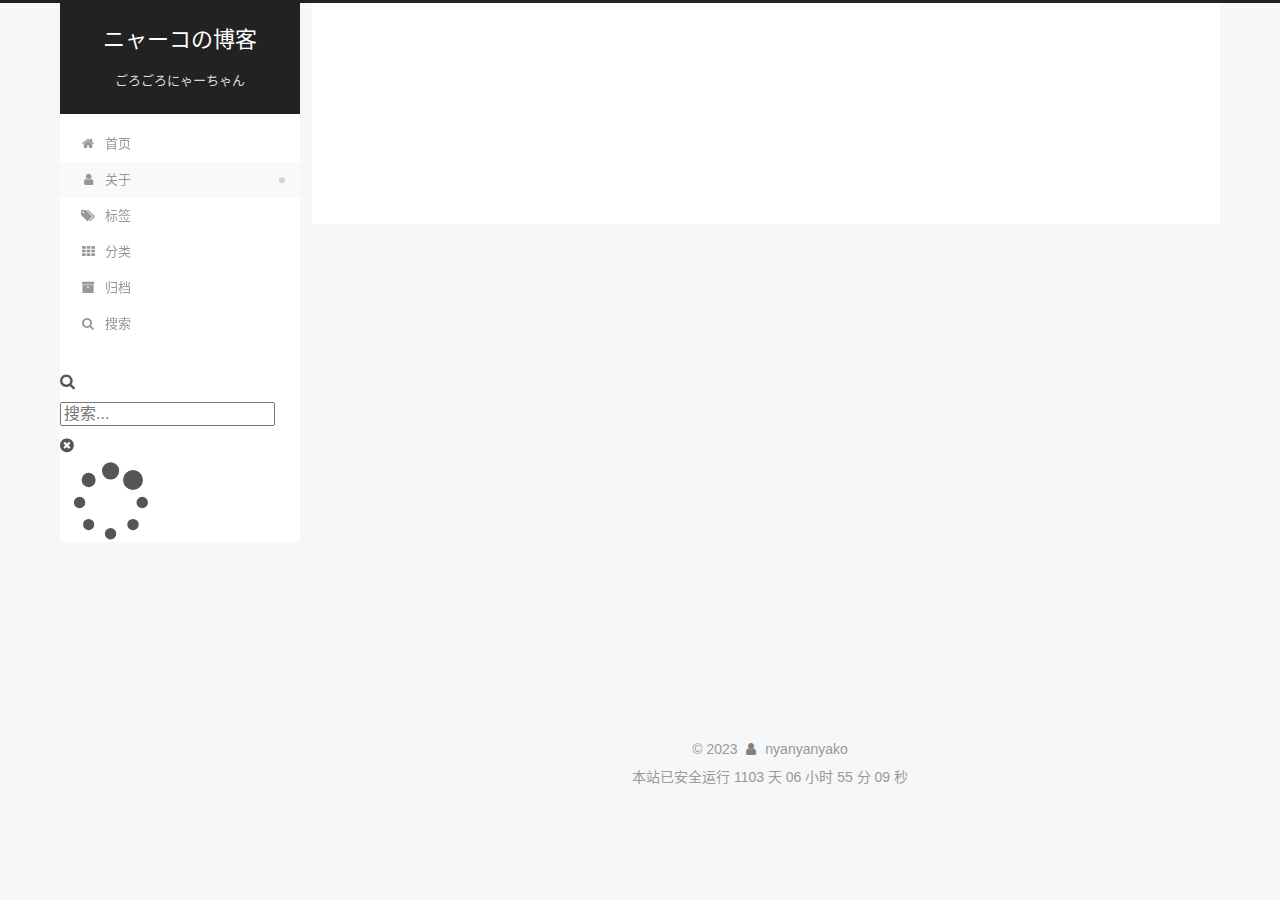
==== about/index.html @ 71a36f50 "Site updated: 2023-07-17 23:03:33" ====
<!DOCTYPE html>
<html lang="zh-CN">
<head>
  <meta charset="UTF-8">
<meta name="viewport" content="width=device-width, initial-scale=1, maximum-scale=2">
<meta name="theme-color" content="#222">
<meta name="generator" content="Hexo 6.3.0">
  <link rel="apple-touch-icon" sizes="180x180" href="/images/apple-touch-icon-next.png">
  <link rel="icon" type="image/png" sizes="32x32" href="/images/favicon-32x32-next.png">
  <link rel="icon" type="image/png" sizes="16x16" href="/images/favicon-16x16-next.png">
  <link rel="mask-icon" href="/images/logo.svg" color="#222">

<link rel="stylesheet" href="/css/main.css">


<link rel="stylesheet" href="/lib/font-awesome/css/font-awesome.min.css">

<script id="hexo-configurations">
    var NexT = window.NexT || {};
    var CONFIG = {"hostname":"example.com","root":"/","scheme":"Pisces","version":"7.8.0","exturl":false,"sidebar":{"position":"left","display":"post","padding":18,"offset":12,"onmobile":false},"copycode":{"enable":false,"show_result":false,"style":null},"back2top":{"enable":true,"sidebar":false,"scrollpercent":false},"bookmark":{"enable":false,"color":"#222","save":"auto"},"fancybox":false,"mediumzoom":false,"lazyload":false,"pangu":false,"comments":{"style":"tabs","active":null,"storage":true,"lazyload":false,"nav":null},"algolia":{"hits":{"per_page":10},"labels":{"input_placeholder":"Search for Posts","hits_empty":"We didn't find any results for the search: ${query}","hits_stats":"${hits} results found in ${time} ms"}},"localsearch":{"enable":true,"trigger":"auto","top_n_per_article":1,"unescape":false,"preload":false},"motion":{"enable":true,"async":false,"transition":{"post_block":"fadeIn","post_header":"slideDownIn","post_body":"slideDownIn","coll_header":"slideLeftIn","sidebar":"slideUpIn"}},"path":"search.xml"};
  </script>

  <meta property="og:type" content="website">
<meta property="og:title" content="about">
<meta property="og:url" content="http://example.com/about/index.html">
<meta property="og:site_name" content="ニャーコの博客">
<meta property="og:locale" content="zh_CN">
<meta property="article:published_time" content="2023-07-17T14:56:35.000Z">
<meta property="article:modified_time" content="2023-07-17T14:56:56.110Z">
<meta property="article:author" content="nyanyanyako">
<meta name="twitter:card" content="summary">

<link rel="canonical" href="http://example.com/about/">


<script id="page-configurations">
  // https://hexo.io/docs/variables.html
  CONFIG.page = {
    sidebar: "",
    isHome : false,
    isPost : false,
    lang   : 'zh-CN'
  };
</script>

  <title>about | ニャーコの博客
</title>
  






  <noscript>
  <style>
  .use-motion .brand,
  .use-motion .menu-item,
  .sidebar-inner,
  .use-motion .post-block,
  .use-motion .pagination,
  .use-motion .comments,
  .use-motion .post-header,
  .use-motion .post-body,
  .use-motion .collection-header { opacity: initial; }

  .use-motion .site-title,
  .use-motion .site-subtitle {
    opacity: initial;
    top: initial;
  }

  .use-motion .logo-line-before i { left: initial; }
  .use-motion .logo-line-after i { right: initial; }
  </style>
</noscript>

</head>

<body itemscope itemtype="http://schema.org/WebPage">
  <div class="container use-motion">
    <div class="headband"></div>

    <header class="header" itemscope itemtype="http://schema.org/WPHeader">
      <div class="header-inner"><div class="site-brand-container">
  <div class="site-nav-toggle">
    <div class="toggle" aria-label="切换导航栏">
      <span class="toggle-line toggle-line-first"></span>
      <span class="toggle-line toggle-line-middle"></span>
      <span class="toggle-line toggle-line-last"></span>
    </div>
  </div>

  <div class="site-meta">

    <a href="/" class="brand" rel="start">
      <span class="logo-line-before"><i></i></span>
      <h1 class="site-title">ニャーコの博客</h1>
      <span class="logo-line-after"><i></i></span>
    </a>
      <p class="site-subtitle" itemprop="description">ごろごろにゃーちゃん</p>
  </div>

  <div class="site-nav-right">
    <div class="toggle popup-trigger">
        <i class="fa fa-search fa-fw fa-lg"></i>
    </div>
  </div>
</div>




<nav class="site-nav">
  <ul id="menu" class="menu">
        <li class="menu-item menu-item-home">

    <a href="/" rel="section"><i class="fa fa-fw fa-home"></i>首页</a>

  </li>
        <li class="menu-item menu-item-about">

    <a href="/about/" rel="section"><i class="fa fa-fw fa-user"></i>关于</a>

  </li>
        <li class="menu-item menu-item-tags">

    <a href="/tags/" rel="section"><i class="fa fa-fw fa-tags"></i>标签</a>

  </li>
        <li class="menu-item menu-item-categories">

    <a href="/categories/" rel="section"><i class="fa fa-fw fa-th"></i>分类</a>

  </li>
        <li class="menu-item menu-item-archives">

    <a href="/archives/" rel="section"><i class="fa fa-fw fa-archive"></i>归档</a>

  </li>
      <li class="menu-item menu-item-search">
        <a role="button" class="popup-trigger"><i class="fa fa-search fa-fw"></i>搜索
        </a>
      </li>
  </ul>
</nav>



  <div class="search-pop-overlay">
    <div class="popup search-popup">
        <div class="search-header">
  <span class="search-icon">
    <i class="fa fa-search"></i>
  </span>
  <div class="search-input-container">
    <input autocomplete="off" autocapitalize="off"
           placeholder="搜索..." spellcheck="false"
           type="search" class="search-input">
  </div>
  <span class="popup-btn-close">
    <i class="fa fa-times-circle"></i>
  </span>
</div>
<div id="search-result">
  <div id="no-result">
    <i class="fa fa-spinner fa-pulse fa-5x fa-fw"></i>
  </div>
</div>

    </div>
  </div>

</div>
    </header>

    
  <div class="back-to-top">
    <i class="fa fa-arrow-up"></i>
    <span>0%</span>
  </div>


    <main class="main">
      <div class="main-inner">
        <div class="content-wrap">
          
  
  

          <div class="content page posts-expand">
            

    
    
    
    <div class="post-block" lang="zh-CN">
      <header class="post-header">

<h1 class="post-title" itemprop="name headline">about
</h1>

<div class="post-meta">
  

</div>

</header>

      
      
      
      <div class="post-body">
          
      </div>
      
      
      
    </div>
    

    
    
    


          </div>
          

<script>
  window.addEventListener('tabs:register', () => {
    let { activeClass } = CONFIG.comments;
    if (CONFIG.comments.storage) {
      activeClass = localStorage.getItem('comments_active') || activeClass;
    }
    if (activeClass) {
      let activeTab = document.querySelector(`a[href="#comment-${activeClass}"]`);
      if (activeTab) {
        activeTab.click();
      }
    }
  });
  if (CONFIG.comments.storage) {
    window.addEventListener('tabs:click', event => {
      if (!event.target.matches('.tabs-comment .tab-content .tab-pane')) return;
      let commentClass = event.target.classList[1];
      localStorage.setItem('comments_active', commentClass);
    });
  }
</script>

        </div>
          
  
  <div class="toggle sidebar-toggle">
    <span class="toggle-line toggle-line-first"></span>
    <span class="toggle-line toggle-line-middle"></span>
    <span class="toggle-line toggle-line-last"></span>
  </div>

  <aside class="sidebar">
    <div class="sidebar-inner">

      <ul class="sidebar-nav motion-element">
        <li class="sidebar-nav-toc">
          文章目录
        </li>
        <li class="sidebar-nav-overview">
          站点概览
        </li>
      </ul>

      <!--noindex-->
      <div class="post-toc-wrap sidebar-panel">
      </div>
      <!--/noindex-->

      <div class="site-overview-wrap sidebar-panel">
        <div class="site-author motion-element" itemprop="author" itemscope itemtype="http://schema.org/Person">
    <img class="site-author-image" itemprop="image" alt="nyanyanyako"
      src="https://assets.wasabi123.workers.dev/bocchi/stream_13_250x250.gif">
  <p class="site-author-name" itemprop="name">nyanyanyako</p>
  <div class="site-description" itemprop="description"></div>
</div>
<div class="site-state-wrap motion-element">
  <nav class="site-state">
      <div class="site-state-item site-state-posts">
          <a href="/archives/">
        
          <span class="site-state-item-count">1</span>
          <span class="site-state-item-name">日志</span>
        </a>
      </div>
  </nav>
</div>



      </div>

    </div>
  </aside>
  <div id="sidebar-dimmer"></div>


      </div>
    </main>

    <footer class="footer">
      <div class="footer-inner">
        

        

<div class="copyright">
  
  &copy; 
  <span itemprop="copyrightYear">2023</span>
  <span class="with-love">
    <i class="fa fa-user"></i>
  </span>
  <span class="author" itemprop="copyrightHolder">nyanyanyako</span>
</div>
<!-- <br /> -->
<!-- 网站运行时间的设置 -->
<span id="timeDate">载入天数...</span>
<!-- <span id="times">载入时分秒...</span> -->
<script>
    var now = new Date();
    function createtime() {
        var grt= new Date("7/17/2023 8:00:00");//此处修改你的建站时间或者网站上线时间
        now.setTime(now.getTime()+250);
        days = (now - grt ) / 1000 / 60 / 60 / 24; dnum = Math.floor(days);
        hours = (now - grt ) / 1000 / 60 / 60 - (24 * dnum); hnum = Math.floor(hours);
        if(String(hnum).length ==1 ){hnum = "0" + hnum;} minutes = (now - grt ) / 1000 /60 - (24 * 60 * dnum) - (60 * hnum);
        mnum = Math.floor(minutes); if(String(mnum).length ==1 ){mnum = "0" + mnum;}
        seconds = (now - grt ) / 1000 - (24 * 60 * 60 * dnum) - (60 * 60 * hnum) - (60 * mnum);
        snum = Math.round(seconds); 
        if(String(snum).length ==1 ){snum = "0" + snum;}
        // var times = document.getElementById("times").innerHTML = hnum + " 小时 " + mnum + " 分 " + snum + " 秒";
        document.getElementById("timeDate").innerHTML = "本站已安全运行 "+dnum+" 天 "+hnum + " 小时 " + mnum + " 分 " + snum + " 秒";
    }
setInterval("createtime()",250);
</script>
        








      </div>
    </footer>
  </div>

  
  <script src="/lib/anime.min.js"></script>
  <script src="/lib/velocity/velocity.min.js"></script>
  <script src="/lib/velocity/velocity.ui.min.js"></script>

<script src="/js/utils.js"></script>

<script src="/js/motion.js"></script>


<script src="/js/schemes/pisces.js"></script>


<script src="/js/next-boot.js"></script>




  




  
<script src="/js/local-search.js"></script>













  

  

</body>
</html>
---- css/main.css ----
:root {
  --body-bg-color: #f5f7f9;
  --content-bg-color: #fff;
  --card-bg-color: #f5f5f5;
  --text-color: #555;
  --link-color: #555;
  --link-hover-color: #222;
  --brand-color: #fff;
  --brand-hover-color: #fff;
  --table-row-odd-bg-color: #f9f9f9;
  --table-row-hover-bg-color: #f5f5f5;
  --menu-item-bg-color: #f5f5f5;
  --btn-default-bg: #fff;
  --btn-default-color: #555;
  --btn-default-border-color: #555;
  --btn-default-hover-bg: #222;
  --btn-default-hover-color: #fff;
  --btn-default-hover-border-color: #222;
}
html {
  line-height: 1.15; /* 1 */
  -webkit-text-size-adjust: 100%; /* 2 */
}
body {
  margin: 0;
}
main {
  display: block;
}
h1 {
  font-size: 2em;
  margin: 0.67em 0;
}
hr {
  box-sizing: content-box; /* 1 */
  height: 0; /* 1 */
  overflow: visible; /* 2 */
}
pre {
  font-family: monospace, monospace; /* 1 */
  font-size: 1em; /* 2 */
}
a {
  background: transparent;
}
abbr[title] {
  border-bottom: none; /* 1 */
  text-decoration: underline; /* 2 */
  text-decoration: underline dotted; /* 2 */
}
b,
strong {
  font-weight: bolder;
}
code,
kbd,
samp {
  font-family: monospace, monospace; /* 1 */
  font-size: 1em; /* 2 */
}
small {
  font-size: 80%;
}
sub,
sup {
  font-size: 75%;
  line-height: 0;
  position: relative;
  vertical-align: baseline;
}
sub {
  bottom: -0.25em;
}
sup {
  top: -0.5em;
}
img {
  border-style: none;
}
button,
input,
optgroup,
select,
textarea {
  font-family: inherit; /* 1 */
  font-size: 100%; /* 1 */
  line-height: 1.15; /* 1 */
  margin: 0; /* 2 */
}
button,
input {
/* 1 */
  overflow: visible;
}
button,
select {
/* 1 */
  text-transform: none;
}
button,
[type='button'],
[type='reset'],
[type='submit'] {
  -webkit-appearance: button;
}
button::-moz-focus-inner,
[type='button']::-moz-focus-inner,
[type='reset']::-moz-focus-inner,
[type='submit']::-moz-focus-inner {
  border-style: none;
  padding: 0;
}
button:-moz-focusring,
[type='button']:-moz-focusring,
[type='reset']:-moz-focusring,
[type='submit']:-moz-focusring {
  outline: 1px dotted ButtonText;
}
fieldset {
  padding: 0.35em 0.75em 0.625em;
}
legend {
  box-sizing: border-box; /* 1 */
  color: inherit; /* 2 */
  display: table; /* 1 */
  max-width: 100%; /* 1 */
  padding: 0; /* 3 */
  white-space: normal; /* 1 */
}
progress {
  vertical-align: baseline;
}
textarea {
  overflow: auto;
}
[type='checkbox'],
[type='radio'] {
  box-sizing: border-box; /* 1 */
  padding: 0; /* 2 */
}
[type='number']::-webkit-inner-spin-button,
[type='number']::-webkit-outer-spin-button {
  height: auto;
}
[type='search'] {
  outline-offset: -2px; /* 2 */
  -webkit-appearance: textfield; /* 1 */
}
[type='search']::-webkit-search-decoration {
  -webkit-appearance: none;
}
::-webkit-file-upload-button {
  font: inherit; /* 2 */
  -webkit-appearance: button; /* 1 */
}
details {
  display: block;
}
summary {
  display: list-item;
}
template {
  display: none;
}
[hidden] {
  display: none;
}
::selection {
  background: #262a30;
  color: #eee;
}
html,
body {
  height: 100%;
}
body {
  background: var(--body-bg-color);
  color: var(--text-color);
  font-family: 'Lato', "PingFang SC", "Microsoft YaHei", sans-serif;
  font-size: 1em;
  line-height: 2;
}
@media (max-width: 991px) {
  body {
    padding-left: 0 !important;
    padding-right: 0 !important;
  }
}
h1,
h2,
h3,
h4,
h5,
h6 {
  font-family: 'Lato', "PingFang SC", "Microsoft YaHei", sans-serif;
  font-weight: bold;
  line-height: 1.5;
  margin: 20px 0 15px;
}
h1 {
  font-size: 1.5em;
}
h2 {
  font-size: 1.375em;
}
h3 {
  font-size: 1.25em;
}
h4 {
  font-size: 1.125em;
}
h5 {
  font-size: 1em;
}
h6 {
  font-size: 0.875em;
}
p {
  margin: 0 0 20px 0;
}
a,
span.exturl {
  border-bottom: 1px solid #999;
  color: var(--link-color);
  outline: 0;
  text-decoration: none;
  overflow-wrap: break-word;
  word-wrap: break-word;
  cursor: pointer;
}
a:hover,
span.exturl:hover {
  border-bottom-color: var(--link-hover-color);
  color: var(--link-hover-color);
}
iframe,
img,
video {
  display: block;
  margin-left: auto;
  margin-right: auto;
  max-width: 100%;
}
hr {
  background-image: repeating-linear-gradient(-45deg, #ddd, #ddd 4px, transparent 4px, transparent 8px);
  border: 0;
  height: 3px;
  margin: 40px 0;
}
blockquote {
  border-left: 4px solid #ddd;
  color: #666;
  margin: 0;
  padding: 0 15px;
}
blockquote cite::before {
  content: '-';
  padding: 0 5px;
}
dt {
  font-weight: bold;
}
dd {
  margin: 0;
  padding: 0;
}
kbd {
  background-color: #f5f5f5;
  background-image: linear-gradient(#eee, #fff, #eee);
  border: 1px solid #ccc;
  border-radius: 0.2em;
  box-shadow: 0.1em 0.1em 0.2em rgba(0,0,0,0.1);
  color: #555;
  font-family: inherit;
  padding: 0.1em 0.3em;
  white-space: nowrap;
}
.table-container {
  overflow: auto;
}
table {
  border-collapse: collapse;
  border-spacing: 0;
  font-size: 0.875em;
  margin: 0 0 20px 0;
  width: 100%;
}
tbody tr:nth-of-type(odd) {
  background: var(--table-row-odd-bg-color);
}
tbody tr:hover {
  background: var(--table-row-hover-bg-color);
}
caption,
th,
td {
  font-weight: normal;
  padding: 8px;
  text-align: left;
  vertical-align: middle;
}
th,
td {
  border: 1px solid #ddd;
  border-bottom: 3px solid #ddd;
}
th {
  font-weight: 700;
  padding-bottom: 10px;
}
td {
  border-bottom-width: 1px;
}
.btn {
  background: var(--btn-default-bg);
  border: 2px solid var(--btn-default-border-color);
  border-radius: 2px;
  color: var(--btn-default-color);
  display: inline-block;
  font-size: 0.875em;
  line-height: 2;
  padding: 0 20px;
  text-decoration: none;
  transition-property: background-color;
  transition-delay: 0s;
  transition-duration: 0.2s;
  transition-timing-function: ease-in-out;
}
.btn:hover {
  background: var(--btn-default-hover-bg);
  border-color: var(--btn-default-hover-border-color);
  color: var(--btn-default-hover-color);
}
.btn + .btn {
  margin: 0 0 8px 8px;
}
.btn .fa-fw {
  text-align: left;
  width: 1.285714285714286em;
}
.toggle {
  line-height: 0;
}
.toggle .toggle-line {
  background: #fff;
  display: inline-block;
  height: 2px;
  left: 0;
  position: relative;
  top: 0;
  transition: all 0.4s;
  vertical-align: top;
  width: 100%;
}
.toggle .toggle-line:not(:first-child) {
  margin-top: 3px;
}
.toggle.toggle-arrow .toggle-line-first {
  left: 50%;
  top: 2px;
  transform: rotate(45deg);
  width: 50%;
}
.toggle.toggle-arrow .toggle-line-middle {
  left: 2px;
  width: 90%;
}
.toggle.toggle-arrow .toggle-line-last {
  left: 50%;
  top: -2px;
  transform: rotate(-45deg);
  width: 50%;
}
.toggle.toggle-close .toggle-line-first {
  transform: rotate(-45deg);
  top: 5px;
}
.toggle.toggle-close .toggle-line-middle {
  opacity: 0;
}
.toggle.toggle-close .toggle-line-last {
  transform: rotate(45deg);
  top: -5px;
}
.highlight,
pre {
  background: #f7f7f7;
  color: #4d4d4c;
  line-height: 1.6;
  margin: 0 auto 20px;
}
pre,
code {
  font-family: consolas, Menlo, monospace, "PingFang SC", "Microsoft YaHei";
}
code {
  background: #eee;
  border-radius: 3px;
  color: #555;
  padding: 2px 4px;
  overflow-wrap: break-word;
  word-wrap: break-word;
}
.highlight *::selection {
  background: #d6d6d6;
}
.highlight pre {
  border: 0;
  margin: 0;
  padding: 10px 0;
}
.highlight table {
  border: 0;
  margin: 0;
  width: auto;
}
.highlight td {
  border: 0;
  padding: 0;
}
.highlight figcaption {
  background: #eff2f3;
  color: #4d4d4c;
  display: flex;
  font-size: 0.875em;
  justify-content: space-between;
  line-height: 1.2;
  padding: 0.5em;
}
.highlight figcaption a {
  color: #4d4d4c;
}
.highlight figcaption a:hover {
  border-bottom-color: #4d4d4c;
}
.highlight .gutter {
  -moz-user-select: none;
  -ms-user-select: none;
  -webkit-user-select: none;
  user-select: none;
}
.highlight .gutter pre {
  background: #eff2f3;
  color: #869194;
  padding-left: 10px;
  padding-right: 10px;
  text-align: right;
}
.highlight .code pre {
  background: #f7f7f7;
  padding-left: 10px;
  width: 100%;
}
.gist table {
  width: auto;
}
.gist table td {
  border: 0;
}
pre {
  overflow: auto;
  padding: 10px;
}
pre code {
  background: none;
  color: #4d4d4c;
  font-size: 0.875em;
  padding: 0;
  text-shadow: none;
}
pre .deletion {
  background: #fdd;
}
pre .addition {
  background: #dfd;
}
pre .meta {
  color: #eab700;
  -moz-user-select: none;
  -ms-user-select: none;
  -webkit-user-select: none;
  user-select: none;
}
pre .comment {
  color: #8e908c;
}
pre .variable,
pre .attribute,
pre .tag,
pre .name,
pre .regexp,
pre .ruby .constant,
pre .xml .tag .title,
pre .xml .pi,
pre .xml .doctype,
pre .html .doctype,
pre .css .id,
pre .css .class,
pre .css .pseudo {
  color: #c82829;
}
pre .number,
pre .preprocessor,
pre .built_in,
pre .builtin-name,
pre .literal,
pre .params,
pre .constant,
pre .command {
  color: #f5871f;
}
pre .ruby .class .title,
pre .css .rules .attribute,
pre .string,
pre .symbol,
pre .value,
pre .inheritance,
pre .header,
pre .ruby .symbol,
pre .xml .cdata,
pre .special,
pre .formula {
  color: #718c00;
}
pre .title,
pre .css .hexcolor {
  color: #3e999f;
}
pre .function,
pre .python .decorator,
pre .python .title,
pre .ruby .function .title,
pre .ruby .title .keyword,
pre .perl .sub,
pre .javascript .title,
pre .coffeescript .title {
  color: #4271ae;
}
pre .keyword,
pre .javascript .function {
  color: #8959a8;
}
.blockquote-center {
  border-left: none;
  margin: 40px 0;
  padding: 0;
  position: relative;
  text-align: center;
}
.blockquote-center::before,
.blockquote-center::after {
  background-repeat: no-repeat;
  background-size: 22px 22px;
  content: ' ';
  display: block;
  height: 24px;
  opacity: 0.2;
  position: absolute;
  width: 100%;
}
.blockquote-center::before {
  background-image: url("../images/quote-l.svg");
  background-position: 0 -6px;
  border-top: 1px solid #ccc;
  top: -20px;
}
.blockquote-center::after {
  background-image: url("../images/quote-r.svg");
  background-position: 100% 8px;
  border-bottom: 1px solid #ccc;
  bottom: -20px;
}
.blockquote-center p,
.blockquote-center div {
  text-align: center;
}
.post-body .group-picture img {
  margin: 0 auto;
  padding: 0 3px;
}
.group-picture-row {
  margin-bottom: 6px;
  overflow: hidden;
}
.group-picture-column {
  float: left;
  margin-bottom: 10px;
}
.post-body .label {
  color: #555;
  display: inline;
  padding: 0 2px;
}
.post-body .label.default {
  background: #f0f0f0;
}
.post-body .label.primary {
  background: #efe6f7;
}
.post-body .label.info {
  background: #e5f2f8;
}
.post-body .label.success {
  background: #e7f4e9;
}
.post-body .label.warning {
  background: #fcf6e1;
}
.post-body .label.danger {
  background: #fae8eb;
}
.post-body .tabs {
  margin-bottom: 20px;
}
.post-body .tabs,
.tabs-comment {
  display: block;
  padding-top: 10px;
  position: relative;
}
.post-body .tabs ul.nav-tabs,
.tabs-comment ul.nav-tabs {
  display: flex;
  flex-wrap: wrap;
  margin: 0;
  margin-bottom: -1px;
  padding: 0;
}
@media (max-width: 413px) {
  .post-body .tabs ul.nav-tabs,
  .tabs-comment ul.nav-tabs {
    display: block;
    margin-bottom: 5px;
  }
}
.post-body .tabs ul.nav-tabs li.tab,
.tabs-comment ul.nav-tabs li.tab {
  border-bottom: 1px solid #ddd;
  border-left: 1px solid transparent;
  border-right: 1px solid transparent;
  border-top: 3px solid transparent;
  flex-grow: 1;
  list-style-type: none;
  border-radius: 0 0 0 0;
}
@media (max-width: 413px) {
  .post-body .tabs ul.nav-tabs li.tab,
  .tabs-comment ul.nav-tabs li.tab {
    border-bottom: 1px solid transparent;
    border-left: 3px solid transparent;
    border-right: 1px solid transparent;
    border-top: 1px solid transparent;
  }
}
@media (max-width: 413px) {
  .post-body .tabs ul.nav-tabs li.tab,
  .tabs-comment ul.nav-tabs li.tab {
    border-radius: 0;
  }
}
.post-body .tabs ul.nav-tabs li.tab a,
.tabs-comment ul.nav-tabs li.tab a {
  border-bottom: initial;
  display: block;
  line-height: 1.8;
  outline: 0;
  padding: 0.25em 0.75em;
  text-align: center;
  transition-delay: 0s;
  transition-duration: 0.2s;
  transition-timing-function: ease-out;
}
.post-body .tabs ul.nav-tabs li.tab a i,
.tabs-comment ul.nav-tabs li.tab a i {
  width: 1.285714285714286em;
}
.post-body .tabs ul.nav-tabs li.tab.active,
.tabs-comment ul.nav-tabs li.tab.active {
  border-bottom: 1px solid transparent;
  border-left: 1px solid #ddd;
  border-right: 1px solid #ddd;
  border-top: 3px solid #fc6423;
}
@media (max-width: 413px) {
  .post-body .tabs ul.nav-tabs li.tab.active,
  .tabs-comment ul.nav-tabs li.tab.active {
    border-bottom: 1px solid #ddd;
    border-left: 3px solid #fc6423;
    border-right: 1px solid #ddd;
    border-top: 1px solid #ddd;
  }
}
.post-body .tabs ul.nav-tabs li.tab.active a,
.tabs-comment ul.nav-tabs li.tab.active a {
  color: var(--link-color);
  cursor: default;
}
.post-body .tabs .tab-content .tab-pane,
.tabs-comment .tab-content .tab-pane {
  border: 1px solid #ddd;
  border-top: 0;
  padding: 20px 20px 0 20px;
  border-radius: 0;
}
.post-body .tabs .tab-content .tab-pane:not(.active),
.tabs-comment .tab-content .tab-pane:not(.active) {
  display: none;
}
.post-body .tabs .tab-content .tab-pane.active,
.tabs-comment .tab-content .tab-pane.active {
  display: block;
}
.post-body .tabs .tab-content .tab-pane.active:nth-of-type(1),
.tabs-comment .tab-content .tab-pane.active:nth-of-type(1) {
  border-radius: 0 0 0 0;
}
@media (max-width: 413px) {
  .post-body .tabs .tab-content .tab-pane.active:nth-of-type(1),
  .tabs-comment .tab-content .tab-pane.active:nth-of-type(1) {
    border-radius: 0;
  }
}
.post-body .note {
  border-radius: 3px;
  margin-bottom: 20px;
  padding: 1em;
  position: relative;
  border: 1px solid #eee;
  border-left-width: 5px;
}
.post-body .note h2,
.post-body .note h3,
.post-body .note h4,
.post-body .note h5,
.post-body .note h6 {
  margin-top: 0;
  border-bottom: initial;
  margin-bottom: 0;
  padding-top: 0;
}
.post-body .note p:first-child,
.post-body .note ul:first-child,
.post-body .note ol:first-child,
.post-body .note table:first-child,
.post-body .note pre:first-child,
.post-body .note blockquote:first-child,
.post-body .note img:first-child {
  margin-top: 0;
}
.post-body .note p:last-child,
.post-body .note ul:last-child,
.post-body .note ol:last-child,
.post-body .note table:last-child,
.post-body .note pre:last-child,
.post-body .note blockquote:last-child,
.post-body .note img:last-child {
  margin-bottom: 0;
}
.post-body .note.default {
  border-left-color: #777;
}
.post-body .note.default h2,
.post-body .note.default h3,
.post-body .note.default h4,
.post-body .note.default h5,
.post-body .note.default h6 {
  color: #777;
}
.post-body .note.primary {
  border-left-color: #6f42c1;
}
.post-body .note.primary h2,
.post-body .note.primary h3,
.post-body .note.primary h4,
.post-body .note.primary h5,
.post-body .note.primary h6 {
  color: #6f42c1;
}
.post-body .note.info {
  border-left-color: #428bca;
}
.post-body .note.info h2,
.post-body .note.info h3,
.post-body .note.info h4,
.post-body .note.info h5,
.post-body .note.info h6 {
  color: #428bca;
}
.post-body .note.success {
  border-left-color: #5cb85c;
}
.post-body .note.success h2,
.post-body .note.success h3,
.post-body .note.success h4,
.post-body .note.success h5,
.post-body .note.success h6 {
  color: #5cb85c;
}
.post-body .note.warning {
  border-left-color: #f0ad4e;
}
.post-body .note.warning h2,
.post-body .note.warning h3,
.post-body .note.warning h4,
.post-body .note.warning h5,
.post-body .note.warning h6 {
  color: #f0ad4e;
}
.post-body .note.danger {
  border-left-color: #d9534f;
}
.post-body .note.danger h2,
.post-body .note.danger h3,
.post-body .note.danger h4,
.post-body .note.danger h5,
.post-body .note.danger h6 {
  color: #d9534f;
}
.pagination .prev,
.pagination .next,
.pagination .page-number,
.pagination .space {
  display: inline-block;
  margin: 0 10px;
  padding: 0 11px;
  position: relative;
  top: -1px;
}
@media (max-width: 767px) {
  .pagination .prev,
  .pagination .next,
  .pagination .page-number,
  .pagination .space {
    margin: 0 5px;
  }
}
.pagination {
  border-top: 1px solid #eee;
  margin: 120px 0 0;
  text-align: center;
}
.pagination .prev,
.pagination .next,
.pagination .page-number {
  border-bottom: 0;
  border-top: 1px solid #eee;
  transition-property: border-color;
  transition-delay: 0s;
  transition-duration: 0.2s;
  transition-timing-function: ease-in-out;
}
.pagination .prev:hover,
.pagination .next:hover,
.pagination .page-number:hover {
  border-top-color: #222;
}
.pagination .space {
  margin: 0;
  padding: 0;
}
.pagination .prev {
  margin-left: 0;
}
.pagination .next {
  margin-right: 0;
}
.pagination .page-number.current {
  background: #ccc;
  border-top-color: #ccc;
  color: #fff;
}
@media (max-width: 767px) {
  .pagination {
    border-top: none;
  }
  .pagination .prev,
  .pagination .next,
  .pagination .page-number {
    border-bottom: 1px solid #eee;
    border-top: 0;
    margin-bottom: 10px;
    padding: 0 10px;
  }
  .pagination .prev:hover,
  .pagination .next:hover,
  .pagination .page-number:hover {
    border-bottom-color: #222;
  }
}
.comments {
  margin-top: 60px;
  overflow: hidden;
}
.comment-button-group {
  display: flex;
  flex-wrap: wrap-reverse;
  justify-content: center;
  margin: 1em 0;
}
.comment-button-group .comment-button {
  margin: 0.1em 0.2em;
}
.comment-button-group .comment-button.active {
  background: var(--btn-default-hover-bg);
  border-color: var(--btn-default-hover-border-color);
  color: var(--btn-default-hover-color);
}
.comment-position {
  display: none;
}
.comment-position.active {
  display: block;
}
.tabs-comment {
  background: var(--content-bg-color);
  margin-top: 4em;
  padding-top: 0;
}
.tabs-comment .comments {
  border: 0;
  box-shadow: none;
  margin-top: 0;
  padding-top: 0;
}
.container {
  min-height: 100%;
  position: relative;
}
.main-inner {
  margin: 0 auto;
  width: calc(100% - 20px);
}
@media (min-width: 1200px) {
  .main-inner {
    width: 1160px;
  }
}
@media (min-width: 1600px) {
  .main-inner {
    width: 73%;
  }
}
@media (max-width: 767px) {
  .content-wrap {
    padding: 0 20px;
  }
}
.header {
  background: transparent;
}
.header-inner {
  margin: 0 auto;
  width: calc(100% - 20px);
}
@media (min-width: 1200px) {
  .header-inner {
    width: 1160px;
  }
}
@media (min-width: 1600px) {
  .header-inner {
    width: 73%;
  }
}
.site-brand-container {
  display: flex;
  flex-shrink: 0;
  padding: 0 10px;
}
.headband {
  background: #222;
  height: 3px;
}
.site-meta {
  flex-grow: 1;
  text-align: center;
}
@media (max-width: 767px) {
  .site-meta {
    text-align: center;
  }
}
.brand {
  border-bottom: none;
  color: var(--brand-color);
  display: inline-block;
  line-height: 1.375em;
  padding: 0 40px;
  position: relative;
}
.brand:hover {
  color: var(--brand-hover-color);
}
.site-title {
  font-family: 'Lato', "PingFang SC", "Microsoft YaHei", sans-serif;
  font-size: 1.375em;
  font-weight: normal;
  margin: 0;
}
.site-subtitle {
  color: #ddd;
  font-size: 0.8125em;
  margin: 10px 0;
}
.use-motion .brand {
  opacity: 0;
}
.use-motion .site-title,
.use-motion .site-subtitle,
.use-motion .custom-logo-image {
  opacity: 0;
  position: relative;
  top: -10px;
}
.site-nav-toggle,
.site-nav-right {
  display: none;
}
@media (max-width: 767px) {
  .site-nav-toggle,
  .site-nav-right {
    display: flex;
    flex-direction: column;
    justify-content: center;
  }
}
.site-nav-toggle .toggle,
.site-nav-right .toggle {
  color: var(--text-color);
  padding: 10px;
  width: 22px;
}
.site-nav-toggle .toggle .toggle-line,
.site-nav-right .toggle .toggle-line {
  background: var(--text-color);
  border-radius: 1px;
}
.site-nav {
  display: block;
}
@media (max-width: 767px) {
  .site-nav {
    clear: both;
    display: none;
  }
}
.site-nav.site-nav-on {
  display: block;
}
.menu {
  margin-top: 20px;
  padding-left: 0;
  text-align: center;
}
.menu-item {
  display: inline-block;
  list-style: none;
  margin: 0 10px;
}
@media (max-width: 767px) {
  .menu-item {
    display: block;
    margin-top: 10px;
  }
  .menu-item.menu-item-search {
    display: none;
  }
}
.menu-item a,
.menu-item span.exturl {
  border-bottom: 0;
  display: block;
  font-size: 0.8125em;
  transition-property: border-color;
  transition-delay: 0s;
  transition-duration: 0.2s;
  transition-timing-function: ease-in-out;
}
@media (hover: none) {
  .menu-item a:hover,
  .menu-item span.exturl:hover {
    border-bottom-color: transparent !important;
  }
}
.menu-item .fa {
  margin-right: 8px;
}
.menu-item .badge {
  display: inline-block;
  font-weight: bold;
  line-height: 1;
  margin-left: 0.35em;
  margin-top: 0.35em;
  text-align: center;
  white-space: nowrap;
}
@media (max-width: 767px) {
  .menu-item .badge {
    float: right;
    margin-left: 0;
  }
}
.menu-item-active a,
.menu .menu-item a:hover,
.menu .menu-item span.exturl:hover {
  background: var(--menu-item-bg-color);
}
.use-motion .menu-item {
  opacity: 0;
}
.sidebar {
  background: #222;
  bottom: 0;
  box-shadow: inset 0 2px 6px #000;
  position: fixed;
  top: 0;
}
@media (max-width: 991px) {
  .sidebar {
    display: none;
  }
}
.sidebar-inner {
  color: #999;
  padding: 18px 10px;
  text-align: center;
}
.cc-license {
  margin-top: 10px;
  text-align: center;
}
.cc-license .cc-opacity {
  border-bottom: none;
  opacity: 0.7;
}
.cc-license .cc-opacity:hover {
  opacity: 0.9;
}
.cc-license img {
  display: inline-block;
}
.site-author-image {
  border: 1px solid #eee;
  display: block;
  margin: 0 auto;
  max-width: 120px;
  padding: 2px;
  border-radius: 50%;
}
.site-author-image {
  transition: transform 1s ease-out;
}
.site-author-image:hover {
  transform: rotateZ(360deg);
}
.site-author-name {
  color: var(--text-color);
  font-weight: 600;
  margin: 0;
  text-align: center;
}
.site-description {
  color: #999;
  font-size: 0.8125em;
  margin-top: 0;
  text-align: center;
}
.links-of-author {
  margin-top: 15px;
}
.links-of-author a,
.links-of-author span.exturl {
  border-bottom-color: #555;
  display: inline-block;
  font-size: 0.8125em;
  margin-bottom: 10px;
  margin-right: 10px;
  vertical-align: middle;
}
.links-of-author a::before,
.links-of-author span.exturl::before {
  background: #7f65d9;
  border-radius: 50%;
  content: ' ';
  display: inline-block;
  height: 4px;
  margin-right: 3px;
  vertical-align: middle;
  width: 4px;
}
.sidebar-button {
  margin-top: 15px;
}
.sidebar-button a {
  border: 1px solid #fc6423;
  border-radius: 4px;
  color: #fc6423;
  display: inline-block;
  padding: 0 15px;
}
.sidebar-button a .fa {
  margin-right: 5px;
}
.sidebar-button a:hover {
  background: #fc6423;
  border: 1px solid #fc6423;
  color: #fff;
}
.sidebar-button a:hover .fa {
  color: #fff;
}
.links-of-blogroll {
  font-size: 0.8125em;
  margin-top: 10px;
}
.links-of-blogroll-title {
  font-size: 0.875em;
  font-weight: 600;
  margin-top: 0;
}
.links-of-blogroll-list {
  list-style: none;
  margin: 0;
  padding: 0;
}
#sidebar-dimmer {
  display: none;
}
@media (max-width: 767px) {
  #sidebar-dimmer {
    background: #000;
    display: block;
    height: 100%;
    left: 100%;
    opacity: 0;
    position: fixed;
    top: 0;
    width: 100%;
    z-index: 1100;
  }
  .sidebar-active + #sidebar-dimmer {
    opacity: 0.7;
    transform: translateX(-100%);
    transition: opacity 0.5s;
  }
}
.sidebar-nav {
  margin: 0;
  padding-bottom: 20px;
  padding-left: 0;
}
.sidebar-nav li {
  border-bottom: 1px solid transparent;
  color: #555;
  cursor: pointer;
  display: inline-block;
  font-size: 0.875em;
}
.sidebar-nav li.sidebar-nav-overview {
  margin-left: 10px;
}
.sidebar-nav li:hover {
  color: #fc6423;
}
.sidebar-nav .sidebar-nav-active {
  border-bottom-color: #fc6423;
  color: #fc6423;
}
.sidebar-nav .sidebar-nav-active:hover {
  color: #fc6423;
}
.sidebar-panel {
  display: none;
  overflow-x: hidden;
  overflow-y: auto;
}
.sidebar-panel-active {
  display: block;
}
.sidebar-toggle {
  background: #222;
  bottom: 45px;
  cursor: pointer;
  height: 14px;
  left: 30px;
  padding: 5px;
  position: fixed;
  width: 14px;
  z-index: 1300;
}
@media (max-width: 991px) {
  .sidebar-toggle {
    left: 20px;
    opacity: 0.8;
    display: none;
  }
}
.sidebar-toggle:hover .toggle-line {
  background: #fc6423;
}
.post-toc {
  font-size: 0.875em;
}
.post-toc ol {
  list-style: none;
  margin: 0;
  padding: 0 2px 5px 10px;
  text-align: left;
}
.post-toc ol > ol {
  padding-left: 0;
}
.post-toc ol a {
  transition-property: all;
  transition-delay: 0s;
  transition-duration: 0.2s;
  transition-timing-function: ease-in-out;
}
.post-toc .nav-item {
  line-height: 1.8;
  overflow: hidden;
  text-overflow: ellipsis;
  white-space: nowrap;
}
.post-toc .nav .nav-child {
  display: none;
}
.post-toc .nav .active > .nav-child {
  display: block;
}
.post-toc .nav .active-current > .nav-child {
  display: block;
}
.post-toc .nav .active-current > .nav-child > .nav-item {
  display: block;
}
.post-toc .nav .active > a {
  border-bottom-color: #fc6423;
  color: #fc6423;
}
.post-toc .nav .active-current > a {
  color: #fc6423;
}
.post-toc .nav .active-current > a:hover {
  color: #fc6423;
}
.site-state {
  display: flex;
  justify-content: center;
  line-height: 1.4;
  margin-top: 10px;
  overflow: hidden;
  text-align: center;
  white-space: nowrap;
}
.site-state-item {
  padding: 0 15px;
}
.site-state-item:not(:first-child) {
  border-left: 1px solid #eee;
}
.site-state-item a {
  border-bottom: none;
}
.site-state-item-count {
  display: block;
  font-size: 1em;
  font-weight: 600;
  text-align: center;
}
.site-state-item-name {
  color: #999;
  font-size: 0.8125em;
}
.footer {
  color: #999;
  font-size: 0.875em;
  padding: 20px 0;
}
.footer.footer-fixed {
  bottom: 0;
  left: 0;
  position: absolute;
  right: 0;
}
.footer-inner {
  box-sizing: border-box;
  margin: 0 auto;
  text-align: center;
  width: calc(100% - 20px);
}
@media (min-width: 1200px) {
  .footer-inner {
    width: 1160px;
  }
}
@media (min-width: 1600px) {
  .footer-inner {
    width: 73%;
  }
}
.languages {
  display: inline-block;
  font-size: 1.125em;
  position: relative;
}
.languages .lang-select-label span {
  margin: 0 0.5em;
}
.languages .lang-select {
  height: 100%;
  left: 0;
  opacity: 0;
  position: absolute;
  top: 0;
  width: 100%;
}
.with-love {
  color: #808080;
  display: inline-block;
  margin: 0 5px;
}
.powered-by,
.theme-info {
  display: inline-block;
}
@-moz-keyframes iconAnimate {
  0%, 100% {
    transform: scale(1);
  }
  10%, 30% {
    transform: scale(0.9);
  }
  20%, 40%, 60%, 80% {
    transform: scale(1.1);
  }
  50%, 70% {
    transform: scale(1.1);
  }
}
@-webkit-keyframes iconAnimate {
  0%, 100% {
    transform: scale(1);
  }
  10%, 30% {
    transform: scale(0.9);
  }
  20%, 40%, 60%, 80% {
    transform: scale(1.1);
  }
  50%, 70% {
    transform: scale(1.1);
  }
}
@-o-keyframes iconAnimate {
  0%, 100% {
    transform: scale(1);
  }
  10%, 30% {
    transform: scale(0.9);
  }
  20%, 40%, 60%, 80% {
    transform: scale(1.1);
  }
  50%, 70% {
    transform: scale(1.1);
  }
}
@keyframes iconAnimate {
  0%, 100% {
    transform: scale(1);
  }
  10%, 30% {
    transform: scale(0.9);
  }
  20%, 40%, 60%, 80% {
    transform: scale(1.1);
  }
  50%, 70% {
    transform: scale(1.1);
  }
}
.back-to-top {
  font-size: 12px;
  text-align: center;
  transition-delay: 0s;
  transition-duration: 0.2s;
  transition-timing-function: ease-in-out;
}
.back-to-top {
  background: #222;
  bottom: -100px;
  box-sizing: border-box;
  color: #fff;
  cursor: pointer;
  left: 30px;
  opacity: 0.6;
  padding: 0 6px;
  position: fixed;
  transition-property: bottom;
  z-index: 1300;
  width: 24px;
}
.back-to-top span {
  display: none;
}
.back-to-top:hover {
  color: #fc6423;
}
.back-to-top.back-to-top-on {
  bottom: 30px;
}
@media (max-width: 991px) {
  .back-to-top {
    left: 20px;
    opacity: 0.8;
  }
}
.post-body {
  font-family: 'Lato', "PingFang SC", "Microsoft YaHei", sans-serif;
  overflow-wrap: break-word;
  word-wrap: break-word;
}
@media (min-width: 1200px) {
  .post-body {
    font-size: 1.125em;
  }
}
.post-body .exturl .fa {
  font-size: 0.875em;
  margin-left: 4px;
}
.post-body .image-caption,
.post-body .figure .caption {
  color: #999;
  font-size: 0.875em;
  font-weight: bold;
  line-height: 1;
  margin: -20px auto 15px;
  text-align: center;
}
.post-sticky-flag {
  display: inline-block;
  transform: rotate(30deg);
}
.post-button {
  margin-top: 40px;
  text-align: center;
}
.use-motion .post-block,
.use-motion .pagination,
.use-motion .comments {
  opacity: 0;
}
.use-motion .post-header {
  opacity: 0;
}
.use-motion .post-body {
  opacity: 0;
}
.use-motion .collection-header {
  opacity: 0;
}
.posts-collapse {
  margin-left: 35px;
  position: relative;
}
@media (max-width: 767px) {
  .posts-collapse {
    margin-left: 0px;
    margin-right: 0px;
  }
}
.posts-collapse .collection-title {
  font-size: 1.125em;
  position: relative;
}
.posts-collapse .collection-title::before {
  background: #999;
  border: 1px solid #fff;
  border-radius: 50%;
  content: ' ';
  height: 10px;
  left: 0;
  margin-left: -6px;
  margin-top: -4px;
  position: absolute;
  top: 50%;
  width: 10px;
}
.posts-collapse .collection-year {
  font-size: 1.5em;
  font-weight: bold;
  margin: 60px 0;
  position: relative;
}
.posts-collapse .collection-year::before {
  background: #bbb;
  border-radius: 50%;
  content: ' ';
  height: 8px;
  left: 0;
  margin-left: -4px;
  margin-top: -4px;
  position: absolute;
  top: 50%;
  width: 8px;
}
.posts-collapse .collection-header {
  display: block;
  margin: 0 0 0 20px;
}
.posts-collapse .collection-header small {
  color: #bbb;
  margin-left: 5px;
}
.posts-collapse .post-header {
  border-bottom: 1px dashed #ccc;
  margin: 30px 0;
  padding-left: 15px;
  position: relative;
  transition-property: border;
  transition-delay: 0s;
  transition-duration: 0.2s;
  transition-timing-function: ease-in-out;
}
.posts-collapse .post-header::before {
  background: #bbb;
  border: 1px solid #fff;
  border-radius: 50%;
  content: ' ';
  height: 6px;
  left: 0;
  margin-left: -4px;
  position: absolute;
  top: 0.75em;
  transition-property: background;
  width: 6px;
  transition-delay: 0s;
  transition-duration: 0.2s;
  transition-timing-function: ease-in-out;
}
.posts-collapse .post-header:hover {
  border-bottom-color: #666;
}
.posts-collapse .post-header:hover::before {
  background: #222;
}
.posts-collapse .post-meta {
  display: inline;
  font-size: 0.75em;
  margin-right: 10px;
}
.posts-collapse .post-title {
  display: inline;
}
.posts-collapse .post-title a,
.posts-collapse .post-title span.exturl {
  border-bottom: none;
  color: var(--link-color);
}
.posts-collapse::before {
  background: #f5f5f5;
  content: ' ';
  height: 100%;
  left: 0;
  margin-left: -2px;
  position: absolute;
  top: 1.25em;
  width: 4px;
}
.posts-collapse .fa-external-link {
  font-size: 0.875em;
  margin-left: 5px;
}
.post-eof {
  background: #ccc;
  height: 1px;
  margin: 80px auto 60px;
  text-align: center;
  width: 8%;
}
.post-block:last-of-type .post-eof {
  display: none;
}
.content {
  padding-top: 40px;
}
@media (min-width: 992px) {
  .post-body {
    text-align: justify;
  }
}
@media (max-width: 991px) {
  .post-body {
    text-align: justify;
  }
}
.post-body h1,
.post-body h2,
.post-body h3,
.post-body h4,
.post-body h5,
.post-body h6 {
  padding-top: 10px;
}
.post-body h1 .header-anchor,
.post-body h2 .header-anchor,
.post-body h3 .header-anchor,
.post-body h4 .header-anchor,
.post-body h5 .header-anchor,
.post-body h6 .header-anchor {
  border-bottom-style: none;
  color: #ccc;
  float: right;
  margin-left: 10px;
  visibility: hidden;
}
.post-body h1 .header-anchor:hover,
.post-body h2 .header-anchor:hover,
.post-body h3 .header-anchor:hover,
.post-body h4 .header-anchor:hover,
.post-body h5 .header-anchor:hover,
.post-body h6 .header-anchor:hover {
  color: inherit;
}
.post-body h1:hover .header-anchor,
.post-body h2:hover .header-anchor,
.post-body h3:hover .header-anchor,
.post-body h4:hover .header-anchor,
.post-body h5:hover .header-anchor,
.post-body h6:hover .header-anchor {
  visibility: visible;
}
.post-body iframe,
.post-body img,
.post-body video {
  margin-bottom: 20px;
}
.post-body .video-container {
  height: 0;
  margin-bottom: 20px;
  overflow: hidden;
  padding-top: 75%;
  position: relative;
  width: 100%;
}
.post-body .video-container iframe,
.post-body .video-container object,
.post-body .video-container embed {
  height: 100%;
  left: 0;
  margin: 0;
  position: absolute;
  top: 0;
  width: 100%;
}
.post-gallery {
  align-items: center;
  display: grid;
  grid-gap: 10px;
  grid-template-columns: 1fr 1fr 1fr;
  margin-bottom: 20px;
}
@media (max-width: 767px) {
  .post-gallery {
    grid-template-columns: 1fr 1fr;
  }
}
.post-gallery a {
  border: 0;
}
.post-gallery img {
  margin: 0;
}
.posts-expand .post-header {
  font-size: 1.125em;
}
.posts-expand .post-title {
  font-size: 1.5em;
  font-weight: normal;
  margin: initial;
  text-align: center;
  overflow-wrap: break-word;
  word-wrap: break-word;
}
.posts-expand .post-title-link {
  border-bottom: none;
  color: var(--link-color);
  display: inline-block;
  position: relative;
  vertical-align: top;
}
.posts-expand .post-title-link::before {
  background: var(--link-color);
  bottom: 0;
  content: '';
  height: 2px;
  left: 0;
  position: absolute;
  transform: scaleX(0);
  visibility: hidden;
  width: 100%;
  transition-delay: 0s;
  transition-duration: 0.2s;
  transition-timing-function: ease-in-out;
}
.posts-expand .post-title-link:hover::before {
  transform: scaleX(1);
  visibility: visible;
}
.posts-expand .post-title-link .fa {
  font-size: 0.875em;
  margin-left: 5px;
}
.posts-expand .post-meta {
  color: #999;
  font-family: 'Lato', "PingFang SC", "Microsoft YaHei", sans-serif;
  font-size: 0.75em;
  margin: 3px 0 60px 0;
  text-align: center;
}
.posts-expand .post-meta .post-description {
  font-size: 0.875em;
  margin-top: 2px;
}
.posts-expand .post-meta time {
  border-bottom: 1px dashed #999;
  cursor: pointer;
}
.post-meta .post-meta-item + .post-meta-item::before {
  content: '|';
  margin: 0 0.5em;
}
.post-meta-divider {
  margin: 0 0.5em;
}
.post-meta-item-icon {
  margin-right: 3px;
}
@media (max-width: 991px) {
  .post-meta-item-icon {
    display: inline-block;
  }
}
@media (max-width: 991px) {
  .post-meta-item-text {
    display: none;
  }
}
.post-nav {
  border-top: 1px solid #eee;
  display: flex;
  justify-content: space-between;
  margin-top: 15px;
  padding-top: 10px;
}
.post-nav-item {
  flex: 1;
}
.post-nav-item a {
  border-bottom: none;
  display: block;
  font-size: 0.875em;
  line-height: 1.6;
  position: relative;
}
.post-nav-item a:active {
  top: 2px;
}
.post-nav-item .fa {
  font-size: 0.75em;
}
.post-nav-item:first-child {
  margin-right: 15px;
}
.post-nav-item:first-child a {
  padding-left: 5px;
}
.post-nav-item:first-child .fa {
  margin-right: 5px;
}
.post-nav-item:last-child {
  margin-left: 15px;
  text-align: right;
}
.post-nav-item:last-child a {
  padding-right: 5px;
}
.post-nav-item:last-child .fa {
  margin-left: 5px;
}
.rtl.post-body p,
.rtl.post-body a,
.rtl.post-body h1,
.rtl.post-body h2,
.rtl.post-body h3,
.rtl.post-body h4,
.rtl.post-body h5,
.rtl.post-body h6,
.rtl.post-body li,
.rtl.post-body ul,
.rtl.post-body ol {
  direction: rtl;
  font-family: UKIJ Ekran;
}
.rtl.post-title {
  font-family: UKIJ Ekran;
}
.post-tags {
  margin-top: 40px;
  text-align: center;
}
.post-tags a {
  display: inline-block;
  font-size: 0.8125em;
}
.post-tags a:not(:last-child) {
  margin-right: 10px;
}
.post-widgets {
  border-top: 1px solid #eee;
  margin-top: 15px;
  text-align: center;
}
.wp_rating {
  height: 20px;
  line-height: 20px;
  margin-top: 10px;
  padding-top: 6px;
  text-align: center;
}
.social-like {
  display: flex;
  font-size: 0.875em;
  justify-content: center;
  text-align: center;
}
.reward-container {
  margin: 20px auto;
  padding: 10px 0;
  text-align: center;
  width: 90%;
}
.reward-container button {
  background: #ff2a2a;
  border: 0;
  border-radius: 5px;
  color: #fff;
  cursor: pointer;
  line-height: 2;
  outline: 0;
  padding: 0 15px;
  vertical-align: text-top;
}
.reward-container button:hover {
  background: #f55;
}
#qr {
  padding-top: 20px;
}
#qr a {
  border: 0;
}
#qr img {
  display: inline-block;
  margin: 0.8em 2em 0 2em;
  max-width: 100%;
  width: 180px;
}
#qr p {
  text-align: center;
}
.category-all-page .category-all-title {
  text-align: center;
}
.category-all-page .category-all {
  margin-top: 20px;
}
.category-all-page .category-list {
  list-style: none;
  margin: 0;
  padding: 0;
}
.category-all-page .category-list-item {
  margin: 5px 10px;
}
.category-all-page .category-list-count {
  color: #bbb;
}
.category-all-page .category-list-count::before {
  content: ' (';
  display: inline;
}
.category-all-page .category-list-count::after {
  content: ') ';
  display: inline;
}
.category-all-page .category-list-child {
  padding-left: 10px;
}
.event-list {
  padding: 0;
}
.event-list hr {
  background: #222;
  margin: 20px 0 45px 0;
}
.event-list hr::after {
  background: #222;
  color: #fff;
  content: 'NOW';
  display: inline-block;
  font-weight: bold;
  padding: 0 5px;
  text-align: right;
}
.event-list .event {
  background: #222;
  margin: 20px 0;
  min-height: 40px;
  padding: 15px 0 15px 10px;
}
.event-list .event .event-summary {
  color: #fff;
  margin: 0;
  padding-bottom: 3px;
}
.event-list .event .event-summary::before {
  animation: dot-flash 1s alternate infinite ease-in-out;
  color: #fff;
  content: '\f111';
  display: inline-block;
  font-family: 'FontAwesome';
  font-size: 10px;
  margin-right: 25px;
  vertical-align: middle;
}
.event-list .event .event-relative-time {
  color: #bbb;
  display: inline-block;
  font-size: 12px;
  font-weight: normal;
  padding-left: 12px;
}
.event-list .event .event-details {
  color: #fff;
  display: block;
  line-height: 18px;
  margin-left: 56px;
  padding-bottom: 6px;
  padding-top: 3px;
  text-indent: -24px;
}
.event-list .event .event-details::before {
  color: #fff;
  display: inline-block;
  font-family: 'FontAwesome';
  margin-right: 9px;
  text-align: center;
  text-indent: 0;
  width: 14px;
}
.event-list .event .event-details.event-location::before {
  content: '\f041';
}
.event-list .event .event-details.event-duration::before {
  content: '\f017';
}
.event-list .event-past {
  background: #f5f5f5;
}
.event-list .event-past .event-summary,
.event-list .event-past .event-details {
  color: #bbb;
  opacity: 0.9;
}
.event-list .event-past .event-summary::before,
.event-list .event-past .event-details::before {
  animation: none;
  color: #bbb;
}
@-moz-keyframes dot-flash {
  from {
    opacity: 1;
    transform: scale(1);
  }
  to {
    opacity: 0;
    transform: scale(0.8);
  }
}
@-webkit-keyframes dot-flash {
  from {
    opacity: 1;
    transform: scale(1);
  }
  to {
    opacity: 0;
    transform: scale(0.8);
  }
}
@-o-keyframes dot-flash {
  from {
    opacity: 1;
    transform: scale(1);
  }
  to {
    opacity: 0;
    transform: scale(0.8);
  }
}
@keyframes dot-flash {
  from {
    opacity: 1;
    transform: scale(1);
  }
  to {
    opacity: 0;
    transform: scale(0.8);
  }
}
ul.breadcrumb {
  font-size: 0.75em;
  list-style: none;
  margin: 1em 0;
  padding: 0 2em;
  text-align: center;
}
ul.breadcrumb li {
  display: inline;
}
ul.breadcrumb li + li::before {
  content: '/\00a0';
  font-weight: normal;
  padding: 0.5em;
}
ul.breadcrumb li + li:last-child {
  font-weight: bold;
}
.tag-cloud {
  text-align: center;
}
.tag-cloud a {
  display: inline-block;
  margin: 10px;
}
.tag-cloud a:hover {
  color: #222 !important;
}
.header {
  margin: 0 auto;
  position: relative;
  width: calc(100% - 20px);
}
@media (min-width: 1200px) {
  .header {
    width: 1160px;
  }
}
@media (min-width: 1600px) {
  .header {
    width: 73%;
  }
}
@media (max-width: 991px) {
  .header {
    width: auto;
  }
}
.header-inner {
  background: var(--content-bg-color);
  border-radius: initial;
  box-shadow: initial;
  overflow: hidden;
  padding: 0;
  position: absolute;
  top: 0;
  width: 240px;
}
@media (min-width: 1200px) {
  .header-inner {
    width: 240px;
  }
}
@media (max-width: 991px) {
  .header-inner {
    border-radius: initial;
    position: relative;
    width: auto;
  }
}
.main-inner {
  align-items: flex-start;
  display: flex;
  justify-content: space-between;
  flex-direction: row-reverse;
}
@media (max-width: 991px) {
  .main-inner {
    width: auto;
  }
}
.content-wrap {
  background: var(--content-bg-color);
  border-radius: initial;
  box-shadow: initial;
  box-sizing: border-box;
  padding: 40px;
  width: calc(100% - 252px);
}
@media (max-width: 991px) {
  .content-wrap {
    border-radius: initial;
    padding: 20px;
    width: 100%;
  }
}
.footer-inner {
  padding-left: 260px;
}
.back-to-top {
  left: auto;
  right: 30px;
}
@media (max-width: 991px) {
  .back-to-top {
    right: 20px;
  }
}
@media (max-width: 991px) {
  .footer-inner {
    padding-left: 0;
    padding-right: 0;
    width: auto;
  }
}
.site-brand-container {
  background: #222;
}
@media (max-width: 991px) {
  .site-brand-container {
    box-shadow: 0 0 16px rgba(0,0,0,0.5);
  }
}
.site-meta {
  padding: 20px 0;
}
.brand {
  padding: 0;
}
.site-subtitle {
  margin: 10px 10px 0;
}
.custom-logo-image {
  margin-top: 20px;
}
@media (max-width: 991px) {
  .custom-logo-image {
    display: none;
  }
}
@media (min-width: 768px) and (max-width: 991px) {
  .site-nav-toggle,
  .site-nav-right {
    display: flex;
    flex-direction: column;
    justify-content: center;
  }
}
.site-nav-toggle .toggle,
.site-nav-right .toggle {
  color: #fff;
}
.site-nav-toggle .toggle .toggle-line,
.site-nav-right .toggle .toggle-line {
  background: #fff;
}
@media (min-width: 768px) and (max-width: 991px) {
  .site-nav {
    display: none;
  }
}
.menu-item-active a::after {
  background: #bbb;
  border-radius: 50%;
  content: ' ';
  height: 6px;
  margin-top: -3px;
  position: absolute;
  right: 15px;
  top: 50%;
  width: 6px;
}
.menu .menu-item {
  display: block;
  margin: 0;
}
.menu .menu-item a,
.menu .menu-item span.exturl {
  padding: 5px 20px;
  position: relative;
  text-align: left;
  transition-property: background-color;
}
@media (max-width: 991px) {
  .menu .menu-item.menu-item-search {
    display: none;
  }
}
.menu .menu-item .badge {
  background: #ccc;
  border-radius: 10px;
  color: #fff;
  float: right;
  padding: 2px 5px;
  text-shadow: 1px 1px 0 rgba(0,0,0,0.1);
  vertical-align: middle;
}
.sub-menu {
  background: var(--content-bg-color);
  border-bottom: 1px solid #ddd;
  margin: 0;
  padding: 6px 0;
}
.sub-menu .menu-item {
  display: inline-block;
}
.sub-menu .menu-item a,
.sub-menu .menu-item span.exturl {
  background: transparent;
  margin: 5px 10px;
  padding: initial;
}
.sub-menu .menu-item a:hover,
.sub-menu .menu-item span.exturl:hover {
  background: transparent;
  color: #fc6423;
}
.sub-menu .menu-item a::after,
.sub-menu .menu-item span.exturl::after {
  content: initial !important;
}
.sub-menu .menu-item-active a {
  border-bottom-color: #fc6423;
  color: #fc6423;
}
.sub-menu .menu-item-active a:hover {
  border-bottom-color: #fc6423;
}
.sidebar {
  background: var(--body-bg-color);
  box-shadow: none;
  margin-top: 100%;
  position: static;
  width: 240px;
}
@media (max-width: 991px) {
  .sidebar {
    display: none;
  }
}
.sidebar-toggle {
  display: none;
}
.sidebar-inner {
  background: var(--content-bg-color);
  border-radius: initial;
  box-shadow: initial;
  box-sizing: border-box;
  color: var(--text-color);
  width: 240px;
  opacity: 0;
}
.sidebar-inner.affix {
  position: fixed;
  top: 12px;
}
.sidebar-inner.affix-bottom {
  position: absolute;
}
.site-state-item {
  padding: 0 10px;
}
.sidebar-button {
  border-bottom: 1px dotted #ccc;
  border-top: 1px dotted #ccc;
  margin-top: 10px;
  text-align: center;
}
.sidebar-button a {
  border: 0;
  color: #fc6423;
  display: block;
}
.sidebar-button a:hover {
  background: none;
  border: 0;
  color: #e34603;
}
.sidebar-button a:hover .fa {
  color: #e34603;
}
.links-of-author {
  display: flex;
  flex-wrap: wrap;
  margin-top: 10px;
  justify-content: center;
}
.links-of-author-item {
  margin: 5px 0 0;
  width: 50%;
}
.links-of-author-item a,
.links-of-author-item span.exturl {
  box-sizing: border-box;
  display: inline-block;
  margin-bottom: 0;
  margin-right: 0;
  max-width: 216px;
  overflow: hidden;
  padding: 0 5px;
  text-overflow: ellipsis;
  white-space: nowrap;
}
.links-of-author-item a,
.links-of-author-item span.exturl {
  border-bottom: none;
  display: block;
  text-decoration: none;
}
.links-of-author-item a::before,
.links-of-author-item span.exturl::before {
  display: none;
}
.links-of-author-item a:hover,
.links-of-author-item span.exturl:hover {
  background: var(--body-bg-color);
  border-radius: 4px;
}
.links-of-author-item .fa {
  margin-right: 2px;
}
.links-of-blogroll-item {
  padding: 0;
}
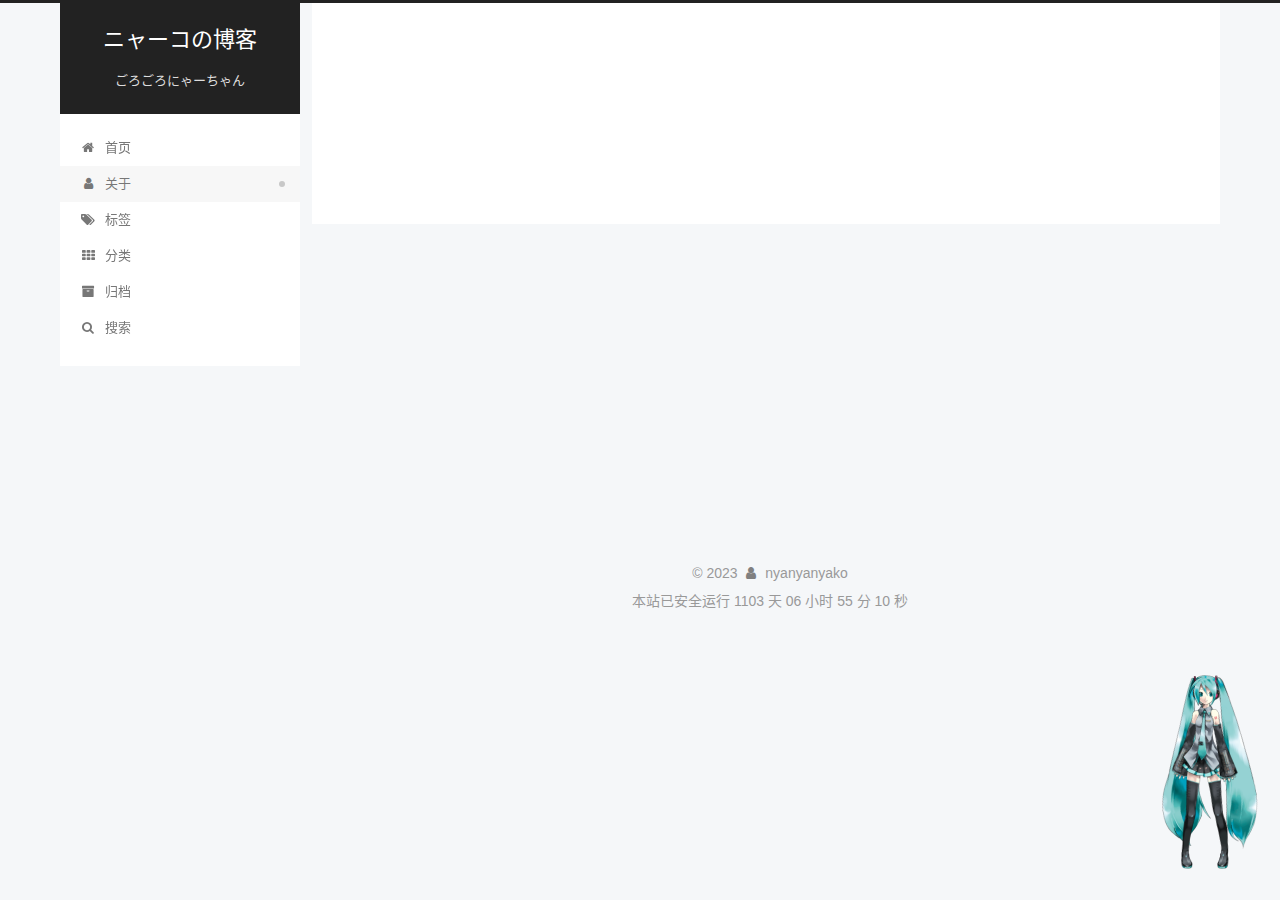
==== commit ac2b85d7: "Site updated: 2023-07-18 08:26:02" ====
--- a/about/index.html
+++ b/about/index.html
@@ -397,5 +397,5 @@
 
   
 
-</body>
+<script src="/live2dw/lib/L2Dwidget.min.js?094cbace49a39548bed64abff5988b05"></script><script>L2Dwidget.init({"model":{"jsonPath":"/live2dw/assets/miku.model.json"},"display":{"position":"right","width":150,"height":300},"mobile":{"show":false},"log":false,"pluginJsPath":"lib/","pluginModelPath":"assets/","pluginRootPath":"live2dw/","tagMode":false});</script></body>
 </html>
--- a/css/main.css
+++ b/css/main.css
@@ -1179,7 +1179,7 @@
 }
 .links-of-author a::before,
 .links-of-author span.exturl::before {
-  background: #7f65d9;
+  background: #014bff;
   border-radius: 50%;
   content: ' ';
   display: inline-block;
@@ -2148,6 +2148,106 @@
 .tag-cloud a:hover {
   color: #222 !important;
 }
+.search-pop-overlay {
+  background: rgba(0,0,0,0);
+  height: 100%;
+  left: 0;
+  position: fixed;
+  top: 0;
+  transition: visibility 0s linear 0.2s, background 0.2s;
+  visibility: hidden;
+  width: 100%;
+  z-index: 1400;
+}
+.search-pop-overlay.search-active {
+  background: rgba(0,0,0,0.3);
+  transition: background 0.2s;
+  visibility: visible;
+}
+.search-popup {
+  background: var(--card-bg-color);
+  border-radius: 5px;
+  height: 80%;
+  left: calc(50% - 350px);
+  position: fixed;
+  top: 10%;
+  transform: scale(0);
+  transition: transform 0.2s;
+  width: 700px;
+  z-index: 1500;
+}
+.search-active .search-popup {
+  transform: scale(1);
+}
+@media (max-width: 767px) {
+  .search-popup {
+    border-radius: 0;
+    height: 100%;
+    left: 0;
+    margin: 0;
+    top: 0;
+    width: 100%;
+  }
+}
+.search-popup .search-icon,
+.search-popup .popup-btn-close {
+  color: #999;
+  font-size: 18px;
+  padding: 0 10px;
+}
+.search-popup .popup-btn-close {
+  cursor: pointer;
+}
+.search-popup .popup-btn-close:hover .fa {
+  color: #222;
+}
+.search-popup .search-header {
+  background: #eee;
+  border-top-left-radius: 5px;
+  border-top-right-radius: 5px;
+  display: flex;
+  padding: 5px;
+}
+.search-popup input.search-input {
+  background: transparent;
+  border: 0;
+  outline: 0;
+  width: 100%;
+}
+.search-popup input.search-input::-webkit-search-cancel-button {
+  display: none;
+}
+.search-popup .search-input-container {
+  flex-grow: 1;
+  padding: 2px;
+}
+.search-popup ul.search-result-list {
+  margin: 0 5px;
+  padding: 0;
+  width: 100%;
+}
+.search-popup p.search-result {
+  border-bottom: 1px dashed #ccc;
+  padding: 5px 0;
+}
+.search-popup a.search-result-title {
+  font-weight: bold;
+}
+.search-popup .search-keyword {
+  border-bottom: 1px dashed #ff2a2a;
+  color: #ff2a2a;
+  font-weight: bold;
+}
+.search-popup #search-result {
+  display: flex;
+  height: calc(100% - 55px);
+  overflow: auto;
+  padding: 5px 25px;
+}
+.search-popup #no-result {
+  color: #ccc;
+  margin: auto;
+}
 .header {
   margin: 0 auto;
   position: relative;
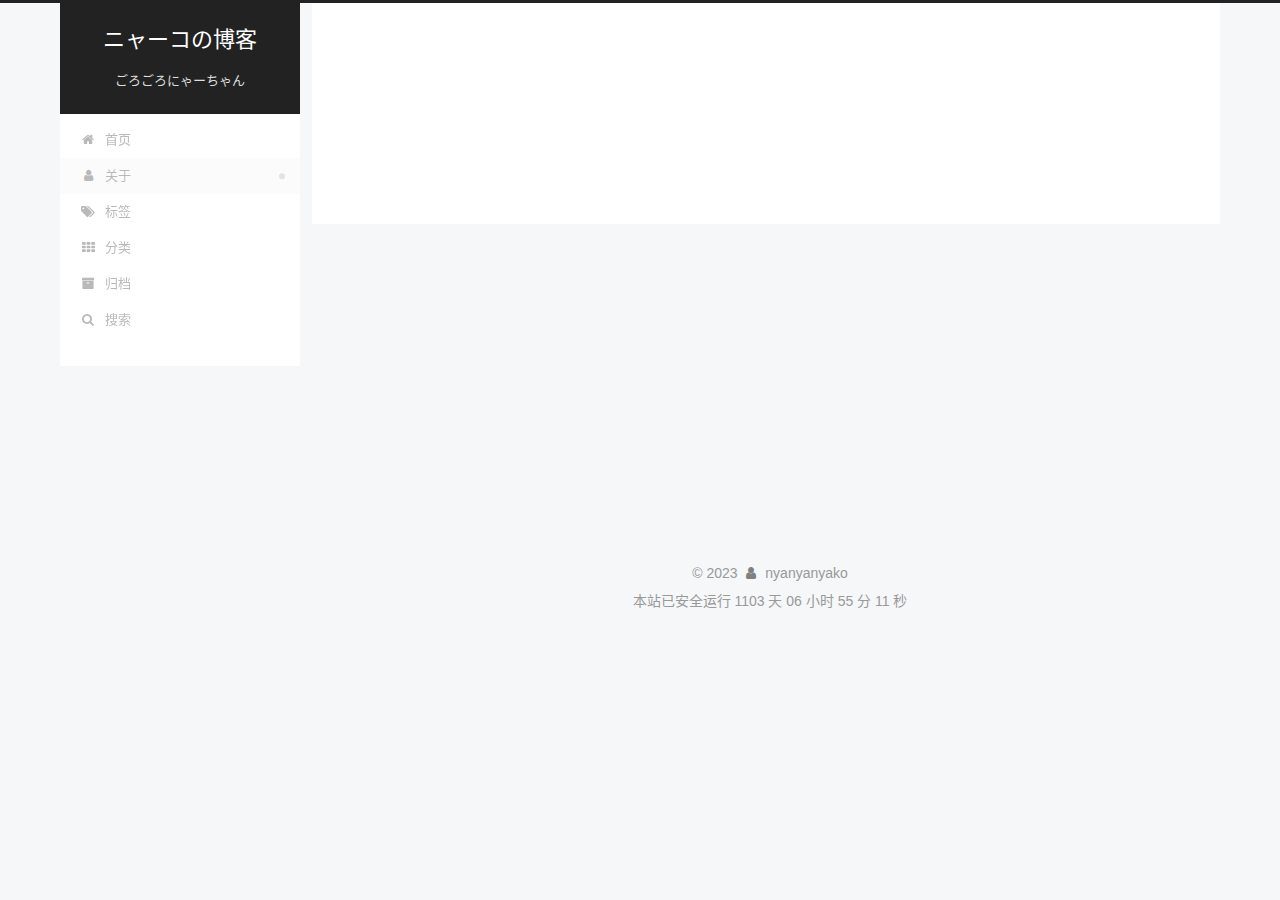
==== commit 257b7674: "Site updated: 2023-07-18 08:26:48" ====
--- a/about/index.html
+++ b/about/index.html
@@ -397,5 +397,5 @@
 
   
 
-<script src="/live2dw/lib/L2Dwidget.min.js?094cbace49a39548bed64abff5988b05"></script><script>L2Dwidget.init({"model":{"jsonPath":"/live2dw/assets/miku.model.json"},"display":{"position":"right","width":150,"height":300},"mobile":{"show":false},"log":false,"pluginJsPath":"lib/","pluginModelPath":"assets/","pluginRootPath":"live2dw/","tagMode":false});</script></body>
+</body>
 </html>
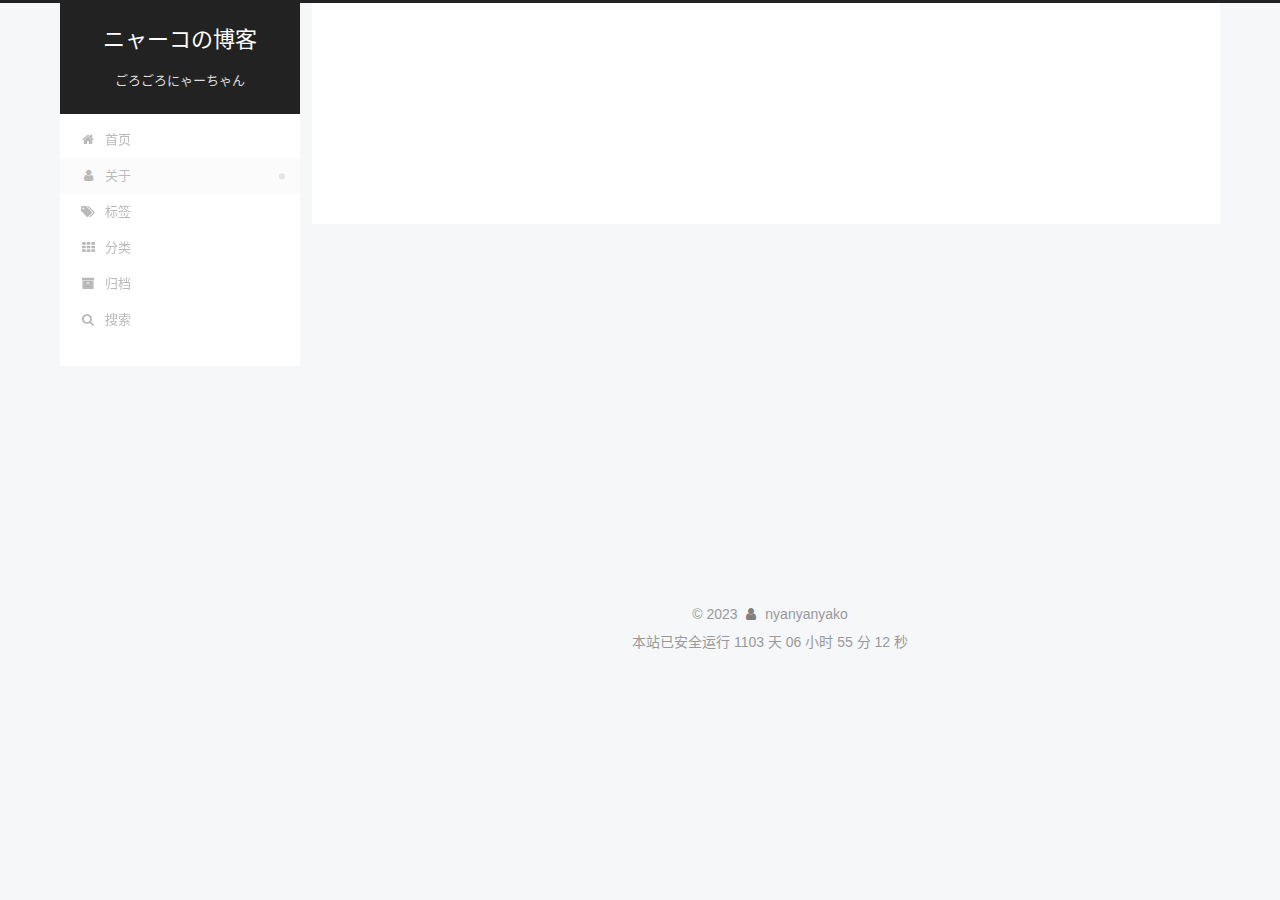
==== commit f16279cf: "Site updated: 2023-07-18 08:29:37" ====
--- a/about/index.html
+++ b/about/index.html
@@ -293,6 +293,14 @@
       </div>
   </nav>
 </div>
+  <div class="links-of-author motion-element">
+      <span class="links-of-author-item">
+        <a href="https://github.com/nyanyanyako" title="GitHub → https:&#x2F;&#x2F;github.com&#x2F;nyanyanyako" rel="noopener" target="_blank"><i class="fa fa-fw fa-github"></i>GitHub</a>
+      </span>
+      <span class="links-of-author-item">
+        <a href="mailto:nyanyanyako@proton.me" title="E-Mail → mailto:nyanyanyako@proton.me" rel="noopener" target="_blank"><i class="fa fa-fw fa-envelope"></i>E-Mail</a>
+      </span>
+  </div>
 
 
 
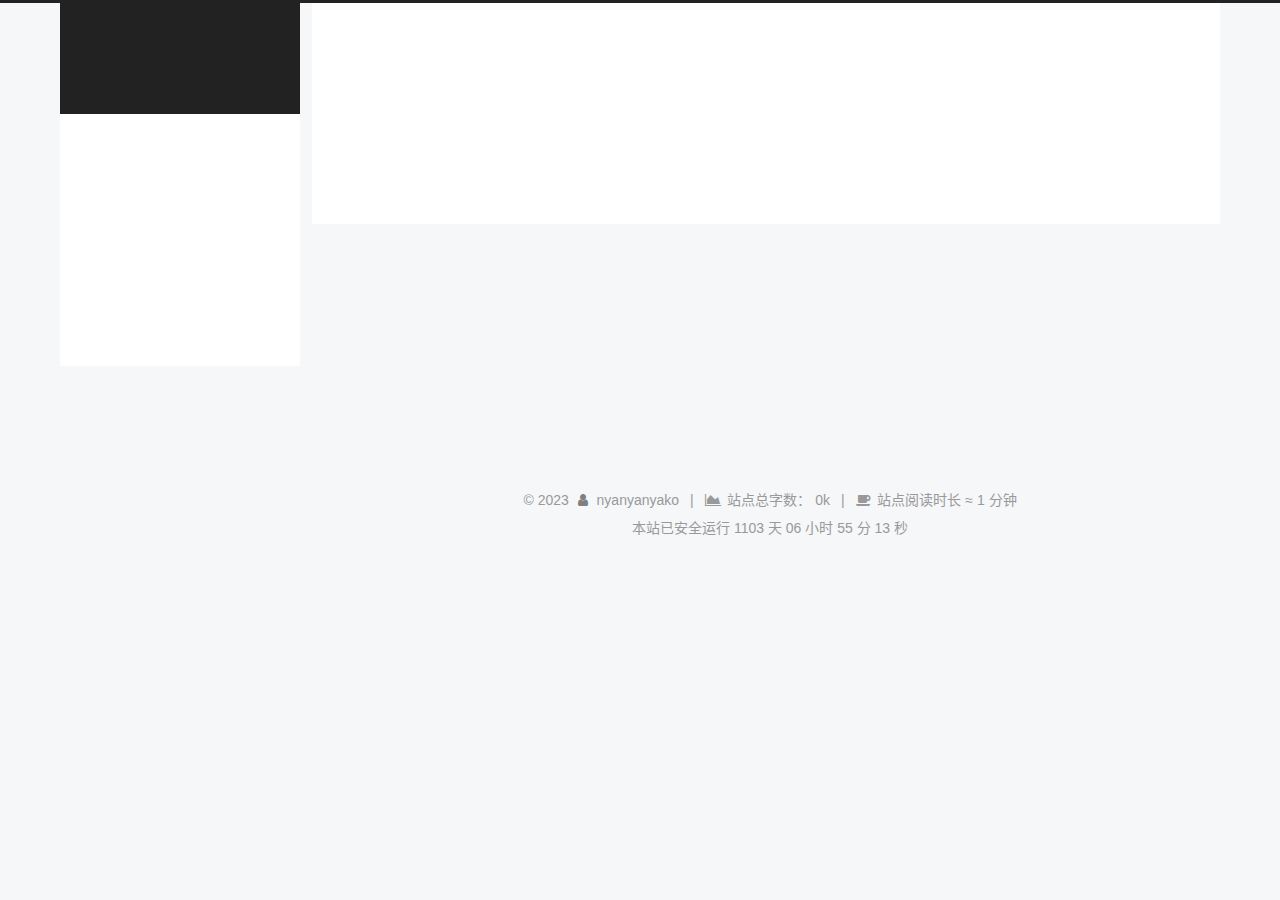
==== commit 30a4fef4: "Site updated: 2023-07-18 08:41:18" ====
--- a/about/index.html
+++ b/about/index.html
@@ -17,7 +17,7 @@
 
 <script id="hexo-configurations">
     var NexT = window.NexT || {};
-    var CONFIG = {"hostname":"example.com","root":"/","scheme":"Pisces","version":"7.8.0","exturl":false,"sidebar":{"position":"left","display":"post","padding":18,"offset":12,"onmobile":false},"copycode":{"enable":false,"show_result":false,"style":null},"back2top":{"enable":true,"sidebar":false,"scrollpercent":false},"bookmark":{"enable":false,"color":"#222","save":"auto"},"fancybox":false,"mediumzoom":false,"lazyload":false,"pangu":false,"comments":{"style":"tabs","active":null,"storage":true,"lazyload":false,"nav":null},"algolia":{"hits":{"per_page":10},"labels":{"input_placeholder":"Search for Posts","hits_empty":"We didn't find any results for the search: ${query}","hits_stats":"${hits} results found in ${time} ms"}},"localsearch":{"enable":true,"trigger":"auto","top_n_per_article":1,"unescape":false,"preload":false},"motion":{"enable":true,"async":false,"transition":{"post_block":"fadeIn","post_header":"slideDownIn","post_body":"slideDownIn","coll_header":"slideLeftIn","sidebar":"slideUpIn"}},"path":"search.xml"};
+    var CONFIG = {"hostname":"example.com","root":"/","scheme":"Pisces","version":"7.8.0","exturl":false,"sidebar":{"position":"left","display":"post","padding":18,"offset":12,"onmobile":false},"copycode":{"enable":false,"show_result":false,"style":null},"back2top":{"enable":true,"sidebar":false,"scrollpercent":false},"bookmark":{"enable":false,"color":"#222","save":"auto"},"fancybox":false,"mediumzoom":false,"lazyload":true,"pangu":false,"comments":{"style":"tabs","active":null,"storage":true,"lazyload":false,"nav":null},"algolia":{"hits":{"per_page":10},"labels":{"input_placeholder":"Search for Posts","hits_empty":"We didn't find any results for the search: ${query}","hits_stats":"${hits} results found in ${time} ms"}},"localsearch":{"enable":true,"trigger":"auto","top_n_per_article":1,"unescape":false,"preload":false},"motion":{"enable":true,"async":false,"transition":{"post_block":"fadeIn","post_header":"slideDownIn","post_body":"slideDownIn","coll_header":"slideLeftIn","sidebar":"slideUpIn"}},"path":"search.xml"};
   </script>
 
   <meta property="og:type" content="website">
@@ -328,6 +328,18 @@
     <i class="fa fa-user"></i>
   </span>
   <span class="author" itemprop="copyrightHolder">nyanyanyako</span>
+    <span class="post-meta-divider">|</span>
+    <span class="post-meta-item-icon">
+      <i class="fa fa-area-chart"></i>
+    </span>
+      <span class="post-meta-item-text">站点总字数：</span>
+    <span title="站点总字数">0k</span>
+    <span class="post-meta-divider">|</span>
+    <span class="post-meta-item-icon">
+      <i class="fa fa-coffee"></i>
+    </span>
+      <span class="post-meta-item-text">站点阅读时长 &asymp;</span>
+    <span title="站点阅读时长">1 分钟</span>
 </div>
 <!-- <br /> -->
 <!-- 网站运行时间的设置 -->
@@ -365,6 +377,7 @@
 
   
   <script src="/lib/anime.min.js"></script>
+  <script src="//cdn.jsdelivr.net/npm/lozad@1/dist/lozad.min.js"></script>
   <script src="/lib/velocity/velocity.min.js"></script>
   <script src="/lib/velocity/velocity.ui.min.js"></script>
 
--- a/css/main.css
+++ b/css/main.css
@@ -1179,7 +1179,7 @@
 }
 .links-of-author a::before,
 .links-of-author span.exturl::before {
-  background: #014bff;
+  background: #ff5ebd;
   border-radius: 50%;
   content: ' ';
   display: inline-block;
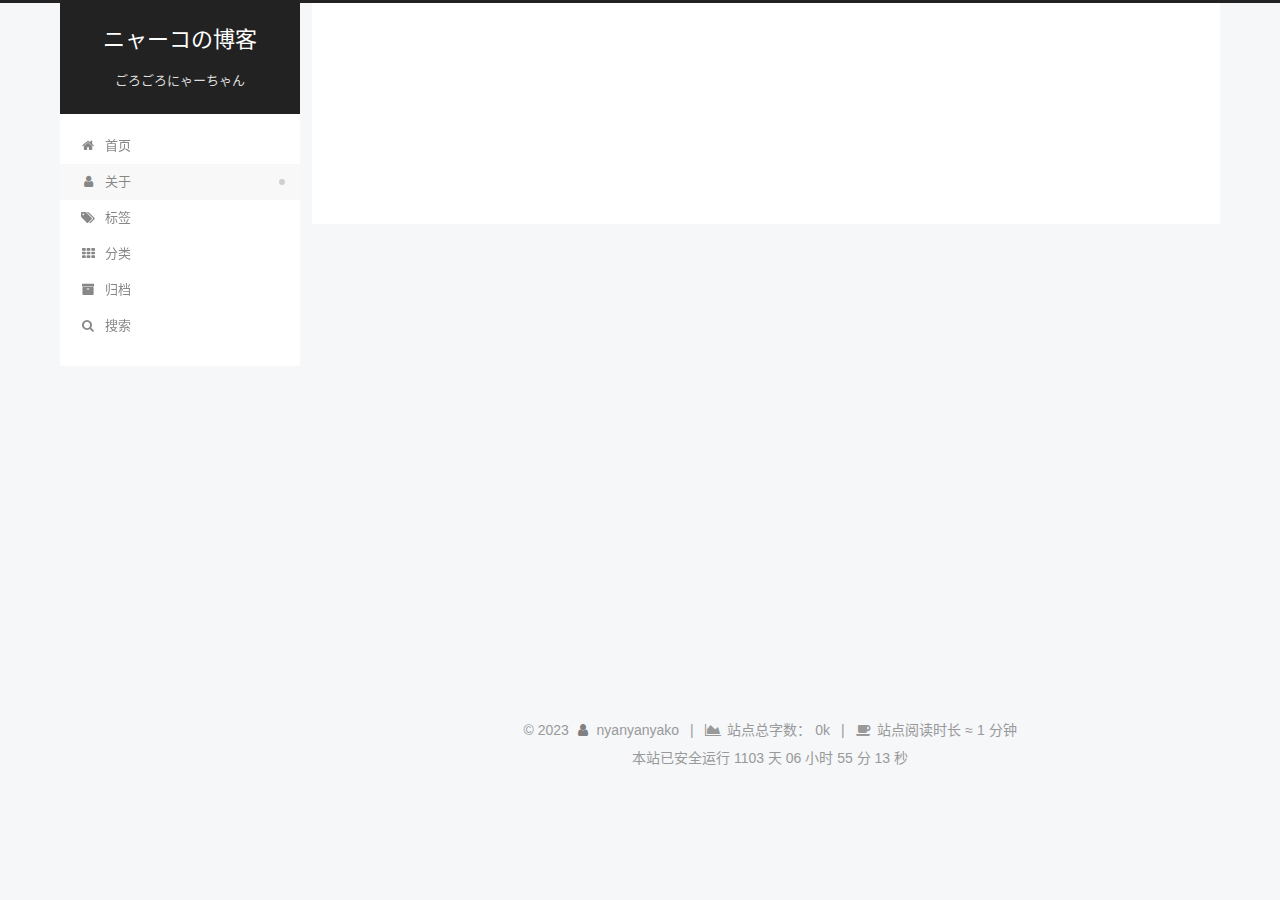
==== commit a0ca97ec: "Site updated: 2023-07-18 09:19:37" ====
--- a/about/index.html
+++ b/about/index.html
@@ -17,7 +17,7 @@
 
 <script id="hexo-configurations">
     var NexT = window.NexT || {};
-    var CONFIG = {"hostname":"example.com","root":"/","scheme":"Pisces","version":"7.8.0","exturl":false,"sidebar":{"position":"left","display":"post","padding":18,"offset":12,"onmobile":false},"copycode":{"enable":false,"show_result":false,"style":null},"back2top":{"enable":true,"sidebar":false,"scrollpercent":false},"bookmark":{"enable":false,"color":"#222","save":"auto"},"fancybox":false,"mediumzoom":false,"lazyload":true,"pangu":false,"comments":{"style":"tabs","active":null,"storage":true,"lazyload":false,"nav":null},"algolia":{"hits":{"per_page":10},"labels":{"input_placeholder":"Search for Posts","hits_empty":"We didn't find any results for the search: ${query}","hits_stats":"${hits} results found in ${time} ms"}},"localsearch":{"enable":true,"trigger":"auto","top_n_per_article":1,"unescape":false,"preload":false},"motion":{"enable":true,"async":false,"transition":{"post_block":"fadeIn","post_header":"slideDownIn","post_body":"slideDownIn","coll_header":"slideLeftIn","sidebar":"slideUpIn"}},"path":"search.xml"};
+    var CONFIG = {"hostname":"example.com","root":"/","scheme":"Pisces","version":"7.8.0","exturl":false,"sidebar":{"position":"left","display":"post","padding":18,"offset":12,"onmobile":false},"copycode":{"enable":false,"show_result":false,"style":null},"back2top":{"enable":true,"sidebar":false,"scrollpercent":false},"bookmark":{"enable":false,"color":"#222","save":"auto"},"fancybox":false,"mediumzoom":false,"lazyload":false,"pangu":false,"comments":{"style":"tabs","active":null,"storage":true,"lazyload":false,"nav":null},"algolia":{"hits":{"per_page":10},"labels":{"input_placeholder":"Search for Posts","hits_empty":"We didn't find any results for the search: ${query}","hits_stats":"${hits} results found in ${time} ms"}},"localsearch":{"enable":true,"trigger":"auto","top_n_per_article":1,"unescape":false,"preload":false},"motion":{"enable":true,"async":false,"transition":{"post_block":"fadeIn","post_header":"slideDownIn","post_body":"slideDownIn","coll_header":"slideLeftIn","sidebar":"slideUpIn"}},"path":"search.xml"};
   </script>
 
   <meta property="og:type" content="website">
@@ -305,7 +305,37 @@
 
 
       </div>
-
+<!-- none-select-br -->
+
+<p></p>
+
+<!-- hitokoto -->
+
+<div class="hitokoto-title">
+	<i class="fa fa-paragraph"></i>
+	<b>一言</b>
+</div>
+
+<div id="hitokoto">:D 获取中...</div>
+<i id="hitofrom">:D 获取中...</i>
+
+<script src="https://cdn.jsdelivr.net/npm/bluebird@3/js/browser/bluebird.min.js"></script>
+<script src="https://cdn.jsdelivr.net/npm/whatwg-fetch@2.0.3/fetch.min.js"></script>
+<script>
+  fetch('https://v1.hitokoto.cn/?c=a&c=b&c=c&c=d')
+    .then(function (res){
+      return res.json();
+    })
+    .then(function (data) {
+      var hitokoto = document.getElementById('hitokoto');
+      hitokoto.innerText = '\xa0\xa0\xa0\xa0\xa0\xa0\xa0' + data.hitokoto;
+      var hitofrom = document.getElementById('hitofrom');
+      hitofrom.innerText = "——" + data.from + '\xa0'; 
+    })
+    .catch(function (err) {
+      console.error(err);
+    })
+</script>
     </div>
   </aside>
   <div id="sidebar-dimmer"></div>
@@ -377,7 +407,6 @@
 
   
   <script src="/lib/anime.min.js"></script>
-  <script src="//cdn.jsdelivr.net/npm/lozad@1/dist/lozad.min.js"></script>
   <script src="/lib/velocity/velocity.min.js"></script>
   <script src="/lib/velocity/velocity.ui.min.js"></script>
 
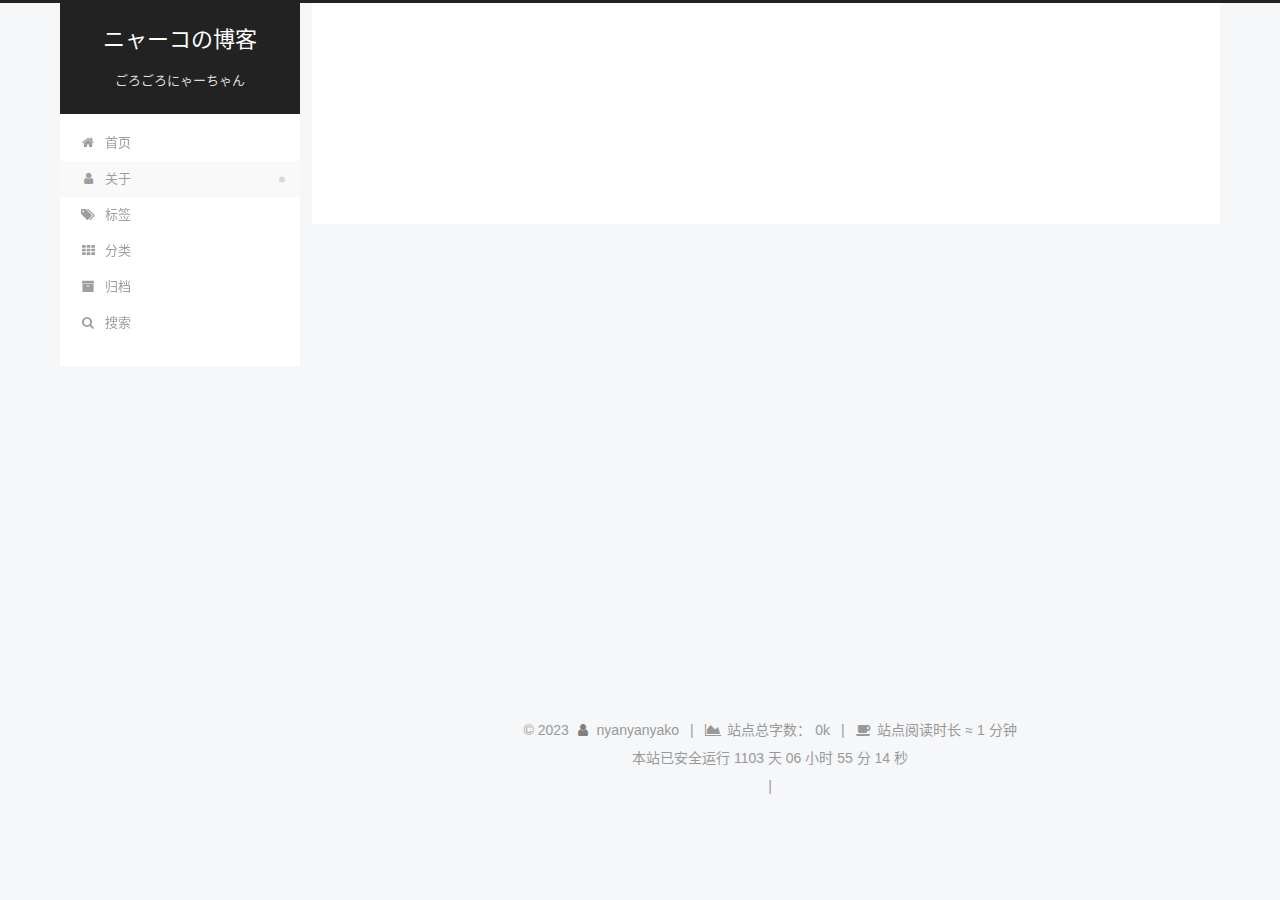
==== commit f412c086: "Site updated: 2023-07-21 12:48:07" ====
--- a/about/index.html
+++ b/about/index.html
@@ -17,7 +17,7 @@
 
 <script id="hexo-configurations">
     var NexT = window.NexT || {};
-    var CONFIG = {"hostname":"example.com","root":"/","scheme":"Pisces","version":"7.8.0","exturl":false,"sidebar":{"position":"left","display":"post","padding":18,"offset":12,"onmobile":false},"copycode":{"enable":false,"show_result":false,"style":null},"back2top":{"enable":true,"sidebar":false,"scrollpercent":false},"bookmark":{"enable":false,"color":"#222","save":"auto"},"fancybox":false,"mediumzoom":false,"lazyload":false,"pangu":false,"comments":{"style":"tabs","active":null,"storage":true,"lazyload":false,"nav":null},"algolia":{"hits":{"per_page":10},"labels":{"input_placeholder":"Search for Posts","hits_empty":"We didn't find any results for the search: ${query}","hits_stats":"${hits} results found in ${time} ms"}},"localsearch":{"enable":true,"trigger":"auto","top_n_per_article":1,"unescape":false,"preload":false},"motion":{"enable":true,"async":false,"transition":{"post_block":"fadeIn","post_header":"slideDownIn","post_body":"slideDownIn","coll_header":"slideLeftIn","sidebar":"slideUpIn"}},"path":"search.xml"};
+    var CONFIG = {"hostname":"example.com","root":"/","scheme":"Pisces","version":"7.8.0","exturl":false,"sidebar":{"position":"left","display":"post","padding":18,"offset":12,"onmobile":false},"copycode":{"enable":false,"show_result":false,"style":null},"back2top":{"enable":true,"sidebar":false,"scrollpercent":true},"bookmark":{"enable":false,"color":"#222","save":"auto"},"fancybox":false,"mediumzoom":false,"lazyload":false,"pangu":false,"comments":{"style":"tabs","active":null,"storage":true,"lazyload":false,"nav":null},"algolia":{"hits":{"per_page":10},"labels":{"input_placeholder":"Search for Posts","hits_empty":"We didn't find any results for the search: ${query}","hits_stats":"${hits} results found in ${time} ms"}},"localsearch":{"enable":true,"trigger":"auto","top_n_per_article":1,"unescape":false,"preload":false},"motion":{"enable":true,"async":false,"transition":{"post_block":"fadeIn","post_header":"slideDownIn","post_body":"slideDownIn","coll_header":"slideLeftIn","sidebar":"slideUpIn"}},"path":"search.xml"};
   </script>
 
   <meta property="og:type" content="website">
@@ -393,6 +393,26 @@
 setInterval("createtime()",250);
 </script>
         
+<div class="busuanzi-count">
+  <script async src="https://busuanzi.ibruce.info/busuanzi/2.3/busuanzi.pure.mini.js"></script>
+    <span class="post-meta-item" id="busuanzi_container_site_uv" style="display: none;">
+      <span class="post-meta-item-icon">
+        <i class="fa fa-user"></i>
+      </span>
+      <span class="site-uv" title="总访客量">
+        <span id="busuanzi_value_site_uv"></span>
+      </span>
+    </span>
+    <span class="post-meta-divider">|</span>
+    <span class="post-meta-item" id="busuanzi_container_site_pv" style="display: none;">
+      <span class="post-meta-item-icon">
+        <i class="fa fa-eye"></i>
+      </span>
+      <span class="site-pv" title="总访问量">
+        <span id="busuanzi_value_site_pv"></span>
+      </span>
+    </span>
+</div>
 
 
 
--- a/css/main.css
+++ b/css/main.css
@@ -1179,7 +1179,7 @@
 }
 .links-of-author a::before,
 .links-of-author span.exturl::before {
-  background: #ff5ebd;
+  background: #ffe4b4;
   border-radius: 50%;
   content: ' ';
   display: inline-block;
@@ -1499,10 +1499,7 @@
   position: fixed;
   transition-property: bottom;
   z-index: 1300;
-  width: 24px;
-}
-.back-to-top span {
-  display: none;
+  width: initial;
 }
 .back-to-top:hover {
   color: #fc6423;
